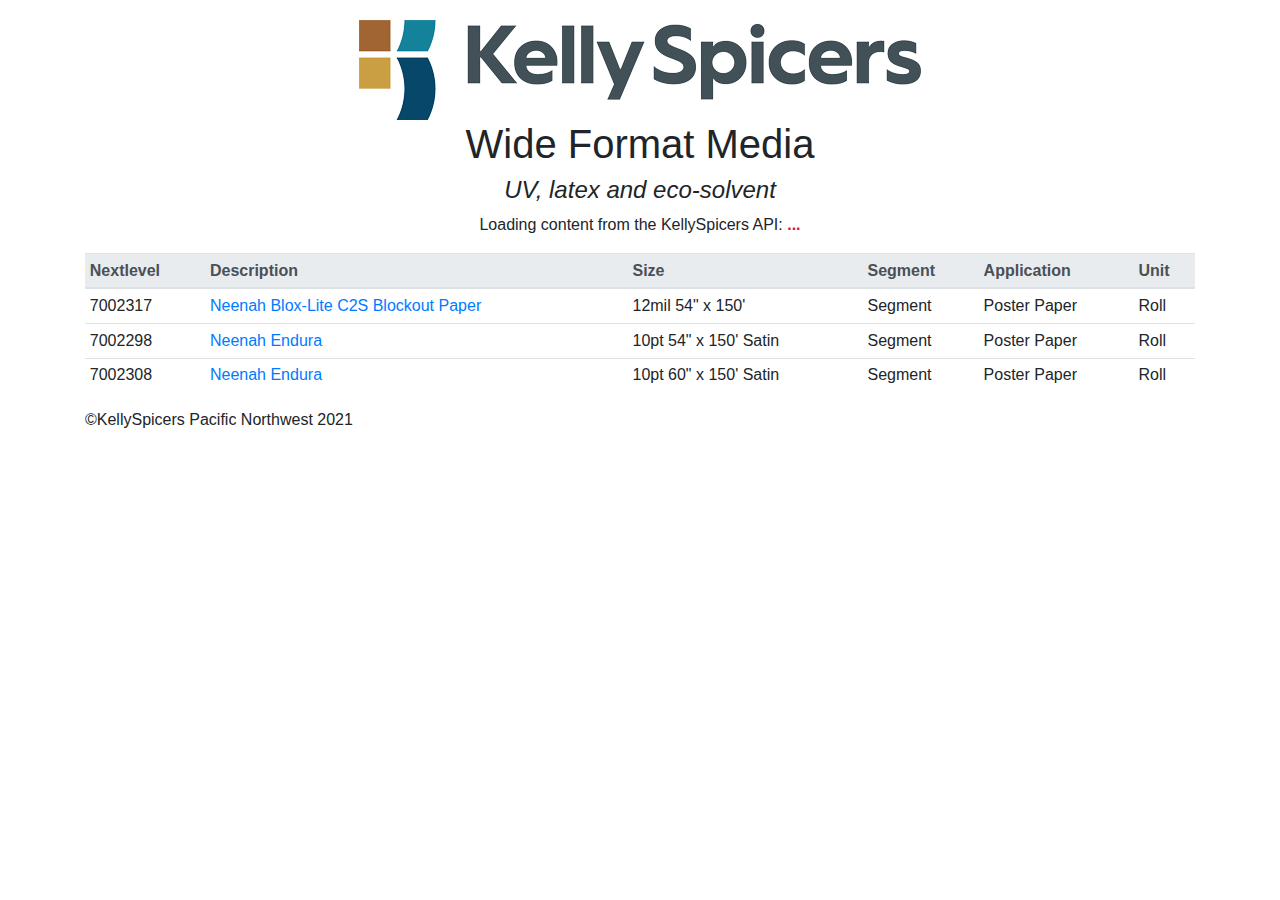
==== src/index.html @ 6f4e895e "commented out overstock" ====
<!DOCTYPE html>
<html lang="en">

  <head>

    <meta charset="utf-8">
    <meta name="viewport" content="width=device-width, initial-scale=1, shrink-to-fit=no">
    <meta http-equiv="x-ua-compatible" content="ie=edge">
    <title>KellySpicers</title>

    <link rel="stylesheet" href="https://cdnjs.cloudflare.com/ajax/libs/twitter-bootstrap/4.1.3/css/bootstrap.css">
    <link rel="stylesheet" href="https://cdn.datatables.net/1.10.21/css/dataTables.bootstrap4.min.css">
    <link rel="stylesheet" href="styles.css">
    <script src="https://code.jquery.com/jquery-3.5.1.js"></script>
    <script src="https://cdn.datatables.net/1.10.21/js/jquery.dataTables.min.js"></script>
    <script src="https://cdn.datatables.net/1.10.21/js/dataTables.bootstrap4.min.js"></script>
   
    <script class="init" type="text/javascript">
      $(document).ready(function() {
      var groupColumn = 3;
      var table = $('#media').DataTable({
      "columnDefs": [
        { "visible": false, "targets": groupColumn }
      ],
      "order": [[ groupColumn, 'asc' ]],
      "displayLength": 150,
      "drawCallback": function ( settings ) {
          var api = this.api();
          var rows = api.rows( {page:'current'} ).nodes();
          var last=null;

          api.column(groupColumn, {page:'current'} ).data().each( function ( group, i ) {
              if ( last !== group ) {
                  $(rows).eq( i ).before(
                      '<tr class="group"><td colspan="6">'+group+'</td></tr>'
                  );

                  last = group;
                  }
              } );
          }
      } );

      // Order by the grouping
      $('#media tbody').on( 'click', 'tr.group', function () {
          var currentOrder = table.order()[0];
          if ( currentOrder[0] === groupColumn && currentOrder[1] === 'asc' ) {
              table.order( [ groupColumn, 'desc' ] ).draw();
          }
          else {
              table.order( [ groupColumn, 'asc' ] ).draw();
          }
      } );
      } );
    </script>
</head>
<body>
    <main>
    <div class="container">
      <div id="topcontainer">
          
          <img src="images/KellySpicers_Main_Logo_RGB_562x100.png" class="centerImage" width="562" height="100">
          <h1>Wide Format Media</h1>
          <h4><i>UV, latex and eco-solvent</i></h4>
          <p>Loading content from the KellySpicers API: <b id="name" style="color: crimson;">...</b></p>
      </div>

<!--       <div class="container" style="margin-bottom: 20px; text-align: right;">
        <a class="btn btn-outline-danger btn-lg" href="overstock.html">Overstock Specials</a>
      </div> -->

      <table id="media" class="table table-sm" width="100%">
        <thead class="thead-light">
          <tr>
            <th scope="col">Nextlevel</th>
            <th scope="col">Description</th>
            <th scope="col">Size</th>
            <th scope="col">Segment</th>
            <th scope="col">Application</th>
            <th scope="col">Unit</th>
          </tr>
        </thead>
          <tbody>
            <tr>
              <td>7002317</td>
              <td class="text-left">
                <a target="_blank" rel="noopener noreferrer" href="https://www.neenahpaper.com/brands/blox-lite-wide-format">Neenah Blox-Lite C2S Blockout Paper</a>
              </td>
              <td class="text-left">12mil 54" x 150'</td>
              <td class="text-left">Segment</td>
              <td class="text-left">Poster Paper</td>
              <td class="text-left">Roll</td>
            </tr>
            <tr>
              <td>7002298</td>
              <td class="text-left">
                <a target="_blank" rel="noopener noreferrer" href="https://www.neenahpaper.com/brands/endura-wide-format">Neenah Endura</a>
              </td>
              <td class="text-left">10pt 54" x 150' Satin</td>
              <td class="text-left">Segment</td>
              <td class="text-left">Poster Paper</td>
              <td class="text-left">Roll</td>
            </tr>
            <tr>
              <td>7002308</td>
              <td class="text-left">
                <a target="_blank" rel="noopener noreferrer" href="https://www.neenahpaper.com/brands/endura-wide-format">Neenah Endura</a>
              </td>
              <td class="text-left">10pt 60" x 150' Satin</td>
              <td class="text-left">Segment</td>
              <td class="text-left">Poster Paper</td>
              <td class="text-left">Roll</td>
            </tr>
          </tbody>
      </table>
      <div class="footer-copyright mt-3 mb-5">
        &copy;KellySpicers Pacific Northwest 2021
    </div>
      </div>
    </main>


    <script>
    (async function() {
        const { text } = await( await fetch(`/api/message`)).json();
        document.querySelector('#name').textContent = text;
    }())
    </script>
</body>

</html>
---- src/styles.css ----
* {
  font-family: Arial, Helvetica, sans-serif;
}

html, body {
  margin: 0;
  border: 0;
  padding: 0;
  background-color: #fff;
}

main {
  margin: auto;
  width: 100%;
  padding-top: 20px;
}

main > h1 {
  text-align: center;
  font-size: 3.5em;
}

tr.group,
tr.group:hover {
    background-color: #ddd !important;
}

#topcontainer {
    text-align:center;
}

.closeout-heading {
    color: #721c24
}
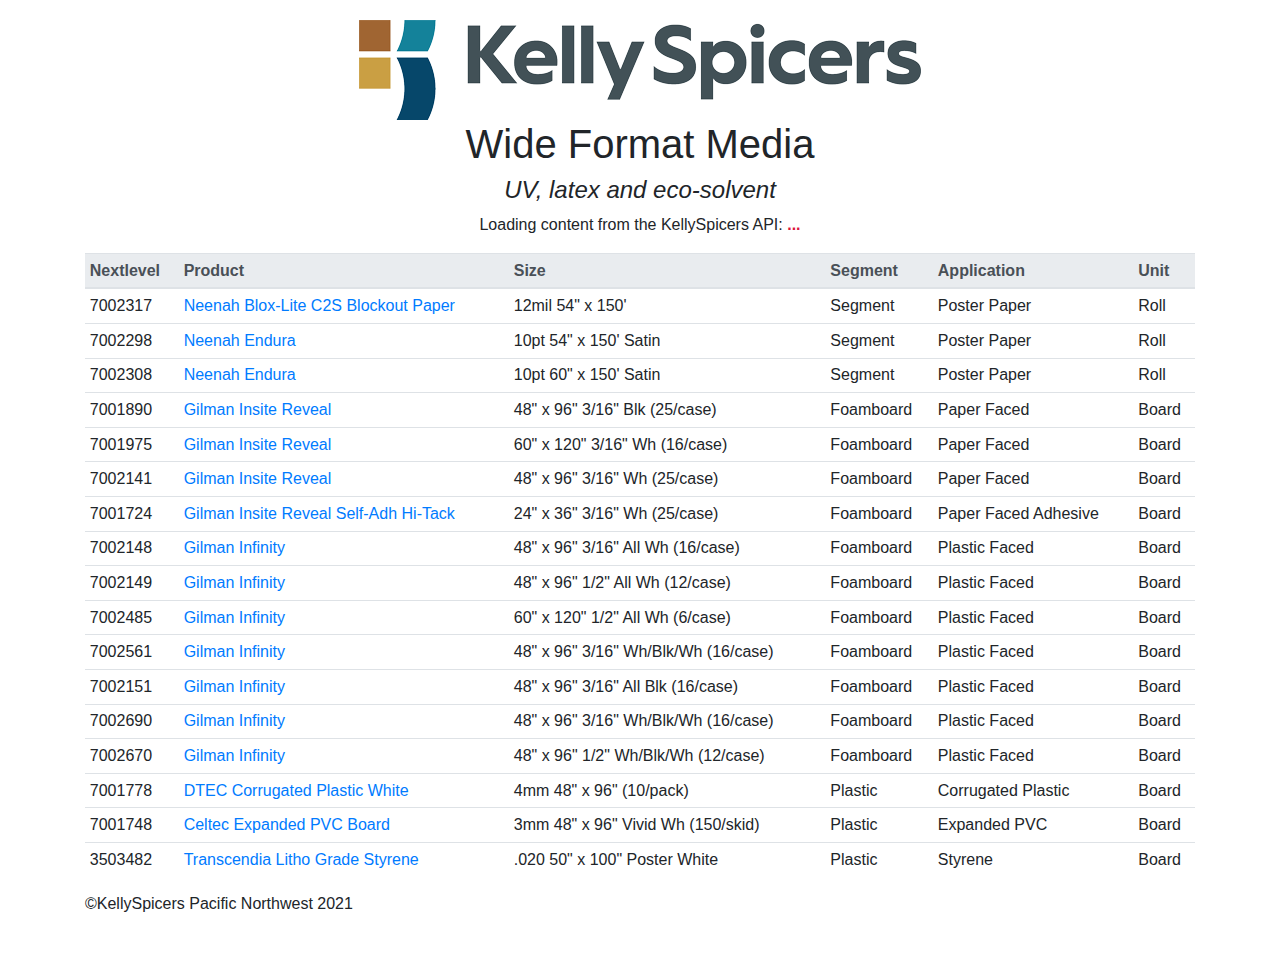
==== commit 2758dbbf: "rows" ====
--- a/src/index.html
+++ b/src/index.html
@@ -32,7 +32,7 @@
           api.column(groupColumn, {page:'current'} ).data().each( function ( group, i ) {
               if ( last !== group ) {
                   $(rows).eq( i ).before(
-                      '<tr class="group"><td colspan="6">'+group+'</td></tr>'
+                      '<tr class="group"><td colspan="7">'+group+'</td></tr>'
                   );
 
                   last = group;
@@ -73,7 +73,7 @@
         <thead class="thead-light">
           <tr>
             <th scope="col">Nextlevel</th>
-            <th scope="col">Description</th>
+            <th scope="col">Product</th>
             <th scope="col">Size</th>
             <th scope="col">Segment</th>
             <th scope="col">Application</th>
@@ -83,33 +83,139 @@
           <tbody>
             <tr>
               <td>7002317</td>
-              <td class="text-left">
-                <a target="_blank" rel="noopener noreferrer" href="https://www.neenahpaper.com/brands/blox-lite-wide-format">Neenah Blox-Lite C2S Blockout Paper</a>
-              </td>
-              <td class="text-left">12mil 54" x 150'</td>
-              <td class="text-left">Segment</td>
-              <td class="text-left">Poster Paper</td>
-              <td class="text-left">Roll</td>
+              <td><a target="_blank" rel="noopener noreferrer" href="https://www.neenahpaper.com/brands/blox-lite-wide-format">Neenah Blox-Lite C2S Blockout Paper</a></td>
+              <td>12mil 54" x 150'</td>
+              <td>Segment</td>
+              <td>Poster Paper</td>
+              <td>Roll</td>
             </tr>
             <tr>
               <td>7002298</td>
-              <td class="text-left">
-                <a target="_blank" rel="noopener noreferrer" href="https://www.neenahpaper.com/brands/endura-wide-format">Neenah Endura</a>
-              </td>
-              <td class="text-left">10pt 54" x 150' Satin</td>
-              <td class="text-left">Segment</td>
-              <td class="text-left">Poster Paper</td>
-              <td class="text-left">Roll</td>
+              <td><a target="_blank" rel="noopener noreferrer" href="https://www.neenahpaper.com/brands/endura-wide-format">Neenah Endura</a></td>
+              <td>10pt 54" x 150' Satin</td>
+              <td>Segment</td>
+              <td>Poster Paper</td>
+              <td>Roll</td>
             </tr>
             <tr>
               <td>7002308</td>
-              <td class="text-left">
-                <a target="_blank" rel="noopener noreferrer" href="https://www.neenahpaper.com/brands/endura-wide-format">Neenah Endura</a>
-              </td>
-              <td class="text-left">10pt 60" x 150' Satin</td>
-              <td class="text-left">Segment</td>
-              <td class="text-left">Poster Paper</td>
-              <td class="text-left">Roll</td>
+              <td><a target="_blank" rel="noopener noreferrer" href="https://www.neenahpaper.com/brands/endura-wide-format">Neenah Endura</a></td>
+              <td>10pt 60" x 150' Satin</td>
+              <td>Segment</td>
+              <td>Poster Paper</td>
+              <td>Roll</td>
+            </tr>
+            <tr>
+              <td>7001890</td>
+              <td><a target="_blank" rel="noopener noreferrer" href="https://gilmanbrothers.com/insite-reveal.html">Gilman Insite Reveal</a></td>
+              <td>48" x 96" 3/16" Blk (25/case)</td>
+              <td>Foamboard</td>
+              <td>Paper Faced</td>
+              <td>Board</td>
+            </tr>
+            <tr>
+              <td>7001975</td>
+              <td><a target="_blank" rel="noopener noreferrer" href="https://gilmanbrothers.com/insite-reveal.html">Gilman Insite Reveal</a></td>
+              <td>60" x 120" 3/16" Wh (16/case)</td>
+              <td>Foamboard</td>
+              <td>Paper Faced</td>
+              <td>Board</td>
+            </tr>
+            <tr>
+              <td>7002141</td>
+              <td><a target="_blank" rel="noopener noreferrer" href="https://gilmanbrothers.com/insite-reveal.html">Gilman Insite Reveal</a></td>
+              <td>48" x 96" 3/16" Wh (25/case)</td>
+              <td>Foamboard</td>
+              <td>Paper Faced</td>
+              <td>Board</td>
+            </tr>
+            <tr>
+              <td>7001724</td>
+              <td><a target="_blank" rel="noopener noreferrer" href="https://gilmanbrothers.com/insite-reveal.html">Gilman Insite Reveal Self-Adh Hi-Tack</a></td>
+              <td>24" x 36" 3/16" Wh (25/case)</td>
+              <td>Foamboard</td>
+              <td>Paper Faced Adhesive</td>
+              <td>Board</td>
+            </tr>
+            <tr>
+              <td>7002148</td>
+              <td><a target="_blank" rel="noopener noreferrer" href="https://gilmanbrothers.com/infinity.html">Gilman Infinity</a></td>
+              <td>48" x 96" 3/16" All Wh (16/case)</td>
+              <td>Foamboard</td>
+              <td>Plastic Faced</td>
+              <td>Board</td>
+            </tr>
+            <tr>
+              <td>7002149</td>
+              <td><a target="_blank" rel="noopener noreferrer" href="https://gilmanbrothers.com/infinity.html">Gilman Infinity</a></td>
+              <td>48" x 96" 1/2" All Wh (12/case)</td>
+              <td>Foamboard</td>
+              <td>Plastic Faced</td>
+              <td>Board</td>
+            </tr>
+            <tr>
+              <td>7002485</td>
+              <td><a target="_blank" rel="noopener noreferrer" href="https://gilmanbrothers.com/infinity.html">Gilman Infinity</a></td>
+              <td>60" x 120" 1/2" All Wh (6/case)</td>
+              <td>Foamboard</td>
+              <td>Plastic Faced</td>
+              <td>Board</td>
+            </tr>
+            <tr>
+              <td>7002561</td>
+              <td><a target="_blank" rel="noopener noreferrer" href="https://gilmanbrothers.com/infinity.html">Gilman Infinity</a></td>
+              <td>48" x 96" 3/16" Wh/Blk/Wh (16/case)</td>
+              <td>Foamboard</td>
+              <td>Plastic Faced</td>
+              <td>Board</td>
+            </tr>
+            <tr>
+              <td>7002151</td>
+              <td><a target="_blank" rel="noopener noreferrer" href="https://gilmanbrothers.com/infinity.html">Gilman Infinity</a></td>
+              <td>48" x 96" 3/16" All Blk (16/case)</td>
+              <td>Foamboard</td>
+              <td>Plastic Faced</td>
+              <td>Board</td>
+            </tr>
+            <tr>
+              <td>7002690</td>
+              <td><a target="_blank" rel="noopener noreferrer" href="https://gilmanbrothers.com/infinity.html">Gilman Infinity</a></td>
+              <td>48" x 96" 3/16" Wh/Blk/Wh (16/case)</td>
+              <td>Foamboard</td>
+              <td>Plastic Faced</td>
+              <td>Board</td>
+            </tr>
+            <tr>
+              <td>7002670</td>
+              <td><a target="_blank" rel="noopener noreferrer" href="https://gilmanbrothers.com/infinity.html">Gilman Infinity</a></td>
+              <td>48" x 96" 1/2" Wh/Blk/Wh (12/case)</td>
+              <td>Foamboard</td>
+              <td>Plastic Faced</td>
+              <td>Board</td>
+            </tr>
+            <tr>
+              <td>7001778</td>
+              <td><a target="_blank" rel="noopener noreferrer" href="https://kellyspicers.com/">DTEC Corrugated Plastic White</a></td>
+              <td>4mm 48" x 96" (10/pack)</td>
+              <td>Plastic</td>
+              <td>Corrugated Plastic</td>
+              <td>Board</td>
+            </tr>
+            <tr>
+              <td>7001748</td>
+              <td><a target="_blank" rel="noopener noreferrer" href="https://www.vycomplastics.com/product-families/celtec/">Celtec Expanded PVC Board</a></td>
+              <td>3mm 48" x 96" Vivid Wh (150/skid)</td>
+              <td>Plastic</td>
+              <td>Expanded PVC</td>
+              <td>Board</td>
+            </tr>
+            <tr>
+              <td>3503482</td>
+              <td><a target="_blank" rel="noopener noreferrer" href="/src/PDF/High Impact Polystyrene_datasheet.pdf">Transcendia Litho Grade Styrene</a></td>
+              <td>.020 50" x 100" Poster White</td>
+              <td>Plastic</td>
+              <td>Styrene</td>
+              <td>Board</td>
             </tr>
           </tbody>
       </table>
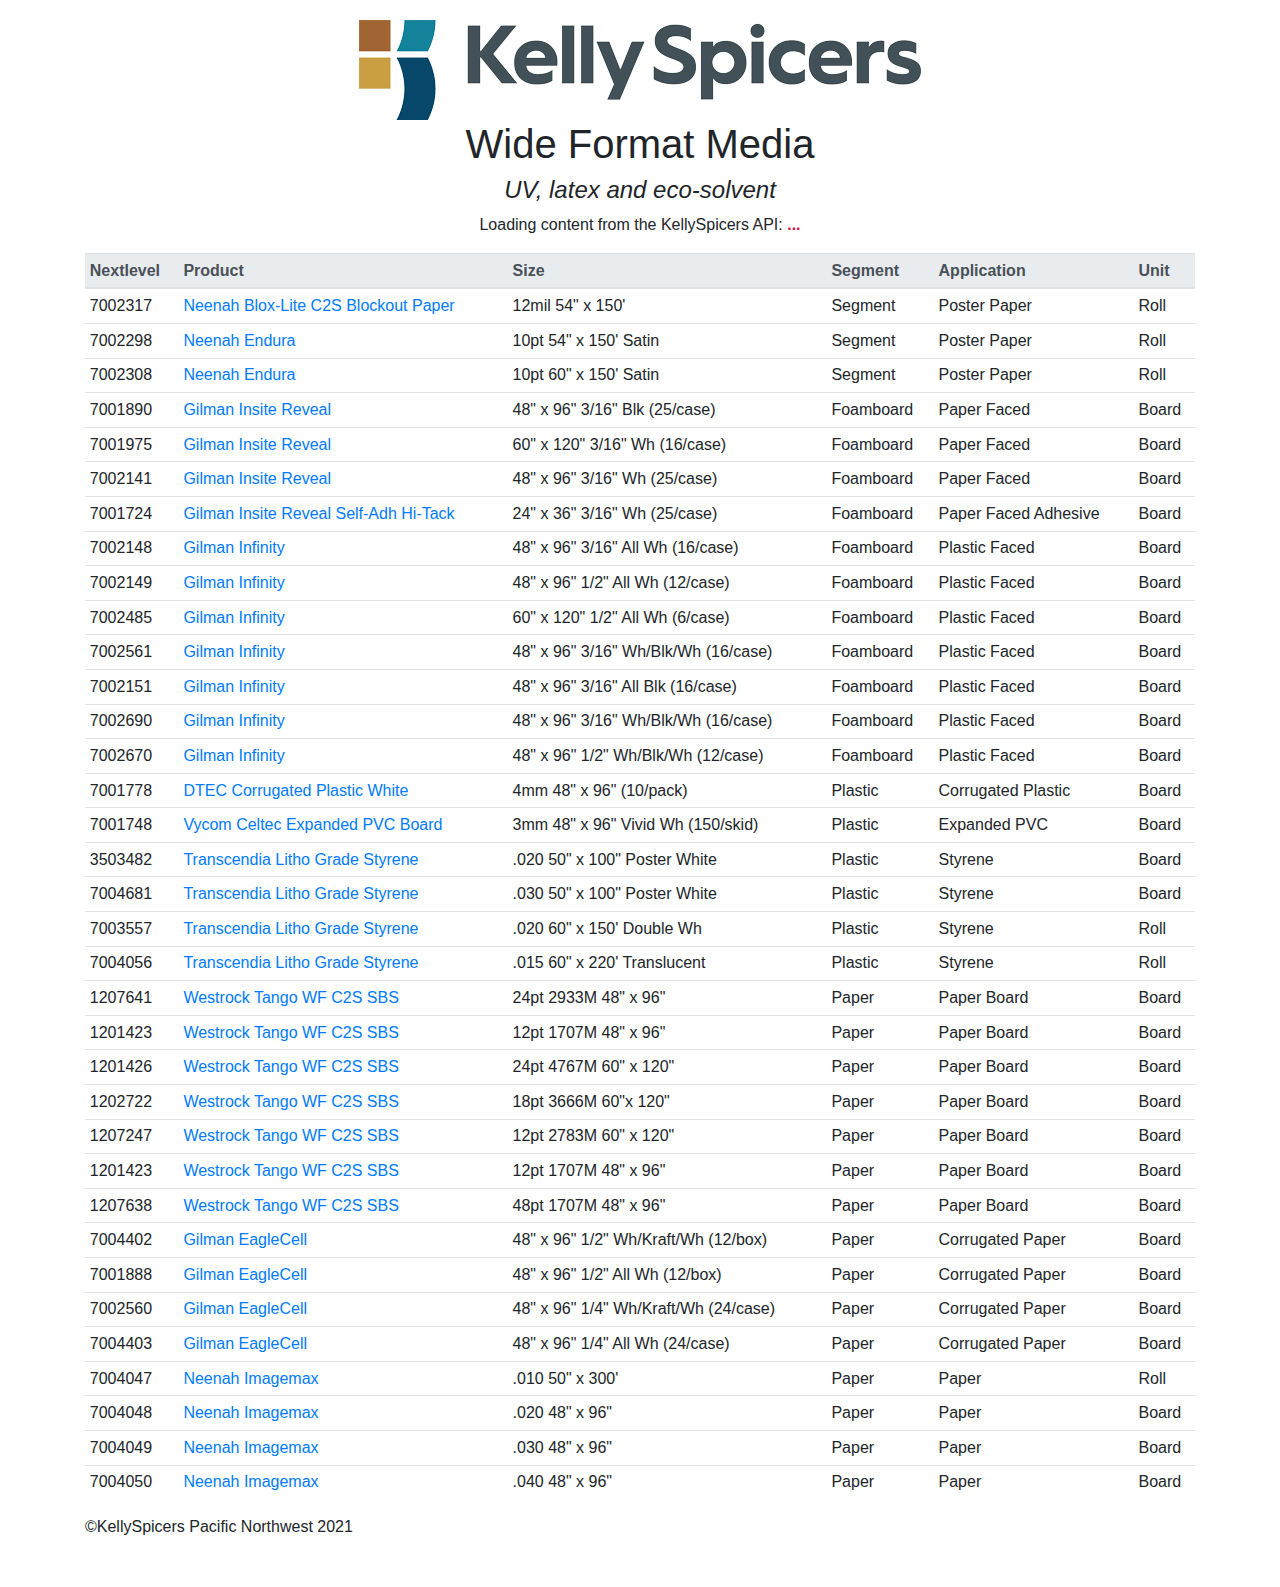
==== commit 04b6d79f: "added all boards" ====
--- a/src/index.html
+++ b/src/index.html
@@ -203,7 +203,7 @@
             </tr>
             <tr>
               <td>7001748</td>
-              <td><a target="_blank" rel="noopener noreferrer" href="https://www.vycomplastics.com/product-families/celtec/">Celtec Expanded PVC Board</a></td>
+              <td><a target="_blank" rel="noopener noreferrer" href="https://www.vycomplastics.com/product-families/celtec/">Vycom Celtec Expanded PVC Board</a></td>
               <td>3mm 48" x 96" Vivid Wh (150/skid)</td>
               <td>Plastic</td>
               <td>Expanded PVC</td>
@@ -215,6 +215,150 @@
               <td>.020 50" x 100" Poster White</td>
               <td>Plastic</td>
               <td>Styrene</td>
+              <td>Board</td>
+            </tr>
+            <tr>
+              <td>7004681</td>
+              <td><a target="_blank" rel="noopener noreferrer" href="/src/PDF/High Impact Polystyrene_datasheet.pdf">Transcendia Litho Grade Styrene</a></td>
+              <td>.030 50" x 100" Poster White</td>
+              <td>Plastic</td>
+              <td>Styrene</td>
+              <td>Board</td>
+            </tr>
+            <tr>
+              <td>7003557</td>
+              <td><a target="_blank" rel="noopener noreferrer" href="/src/PDF/High Impact Polystyrene_datasheet.pdf">Transcendia Litho Grade Styrene</a></td>
+              <td>.020 60" x 150' Double Wh</td>
+              <td>Plastic</td>
+              <td>Styrene</td>
+              <td>Roll</td>
+            </tr>
+            <tr>
+              <td>7004056</td>
+              <td><a target="_blank" rel="noopener noreferrer" href="/src/PDF/High Impact Polystyrene_datasheet.pdf">Transcendia Litho Grade Styrene</a></td>
+              <td>.015 60" x 220' Translucent</td>
+              <td>Plastic</td>
+              <td>Styrene</td>
+              <td>Roll</td>
+            </tr>
+            <tr>
+              <td>1207641</td>
+              <td><a target="_blank" rel="noopener noreferrer" href="https://www.westrock.com/products/paperboard/tango-c2s">Westrock Tango WF C2S SBS</a></td>
+              <td>24pt 2933M 48" x 96"</td>
+              <td>Paper</td>
+              <td>Paper Board</td>
+              <td>Board</td>
+            </tr>
+            <tr>
+              <td>1201423</td>
+              <td><a target="_blank" rel="noopener noreferrer" href="https://www.westrock.com/products/paperboard/tango-c2s">Westrock Tango WF C2S SBS</a></td>
+              <td>12pt 1707M 48" x 96"</td>
+              <td>Paper</td>
+              <td>Paper Board</td>
+              <td>Board</td>
+            </tr>
+            <tr>
+              <td>1201426</td>
+              <td><a target="_blank" rel="noopener noreferrer" href="https://www.westrock.com/products/paperboard/tango-c2s">Westrock Tango WF C2S SBS</a></td>
+              <td>24pt 4767M 60" x 120"</td>
+              <td>Paper</td>
+              <td>Paper Board</td>
+              <td>Board</td>
+            </tr>
+            <tr>
+              <td>1202722</td>
+              <td><a target="_blank" rel="noopener noreferrer" href="https://www.westrock.com/products/paperboard/tango-c2s">Westrock Tango WF C2S SBS</a></td>
+              <td>18pt 3666M 60"x 120"</td>
+              <td>Paper</td>
+              <td>Paper Board</td>
+              <td>Board</td>
+            </tr>
+            <tr>
+              <td>1207247</td>
+              <td><a target="_blank" rel="noopener noreferrer" href="https://www.westrock.com/products/paperboard/tango-c2s">Westrock Tango WF C2S SBS</a></td>
+              <td>12pt 2783M 60" x 120"</td>
+              <td>Paper</td>
+              <td>Paper Board</td>
+              <td>Board</td>
+            </tr>
+            <tr>
+              <td>1201423</td>
+              <td><a target="_blank" rel="noopener noreferrer" href="https://www.westrock.com/products/paperboard/tango-c2s">Westrock Tango WF C2S SBS</a></td>
+              <td>12pt 1707M 48" x 96"</td>
+              <td>Paper</td>
+              <td>Paper Board</td>
+              <td>Board</td>
+            </tr>
+            <tr>
+              <td>1207638</td>
+              <td><a target="_blank" rel="noopener noreferrer" href="https://www.westrock.com/products/paperboard/tango-c2s">Westrock Tango WF C2S SBS</a></td>
+              <td>48pt 1707M 48" x 96"</td>
+              <td>Paper</td>
+              <td>Paper Board</td>
+              <td>Board</td>
+            </tr>
+            <tr>
+              <td>7004402</td>
+              <td><a target="_blank" rel="noopener noreferrer" href="https://gilmanbrothers.com/eaglecell.html">Gilman EagleCell</a></td>
+              <td>48" x 96" 1/2" Wh/Kraft/Wh (12/box)</td>
+              <td>Paper</td>
+              <td>Corrugated Paper</td>
+              <td>Board</td>
+            </tr>
+            <tr>
+              <td>7001888</td>
+              <td><a target="_blank" rel="noopener noreferrer" href="https://gilmanbrothers.com/eaglecell.html">Gilman EagleCell</a></td>
+              <td>48" x 96" 1/2" All Wh (12/box)</td>
+              <td>Paper</td>
+              <td>Corrugated Paper</td>
+              <td>Board</td>
+            </tr>
+            <tr>
+              <td>7002560</td>
+              <td><a target="_blank" rel="noopener noreferrer" href="https://gilmanbrothers.com/eaglecell.html">Gilman EagleCell</a></td>
+              <td>48" x 96" 1/4" Wh/Kraft/Wh (24/case)</td>
+              <td>Paper</td>
+              <td>Corrugated Paper</td>
+              <td>Board</td>
+            </tr>
+            <tr>
+              <td>7004403</td>
+              <td><a target="_blank" rel="noopener noreferrer" href="https://gilmanbrothers.com/eaglecell.html">Gilman EagleCell</a></td>
+              <td>48" x 96" 1/4" All Wh (24/case)</td>
+              <td>Paper</td>
+              <td>Corrugated Paper</td>
+              <td>Board</td>
+            </tr>
+            <tr>
+              <td>7004047</td>
+              <td><a target="_blank" rel="noopener noreferrer" href="https://www.neenahpaper.com/brands/imagemax-signage">Neenah Imagemax</a></td>
+              <td>.010 50" x 300'</td>
+              <td>Paper</td>
+              <td>Paper</td>
+              <td>Roll</td>
+            </tr>
+            <tr>
+              <td>7004048</td>
+              <td><a target="_blank" rel="noopener noreferrer" href="https://www.neenahpaper.com/brands/imagemax-signage">Neenah Imagemax</a></td>
+              <td>.020 48" x 96"</td>
+              <td>Paper</td>
+              <td>Paper</td>
+              <td>Board</td>
+            </tr>
+            <tr>
+              <td>7004049</td>
+              <td><a target="_blank" rel="noopener noreferrer" href="https://www.neenahpaper.com/brands/imagemax-signage">Neenah Imagemax</a></td>
+              <td>.030 48" x 96"</td>
+              <td>Paper</td>
+              <td>Paper</td>
+              <td>Board</td>
+            </tr>
+            <tr>
+              <td>7004050</td>
+              <td><a target="_blank" rel="noopener noreferrer" href="https://www.neenahpaper.com/brands/imagemax-signage">Neenah Imagemax</a></td>
+              <td>.040 48" x 96"</td>
+              <td>Paper</td>
+              <td>Paper</td>
               <td>Board</td>
             </tr>
           </tbody>
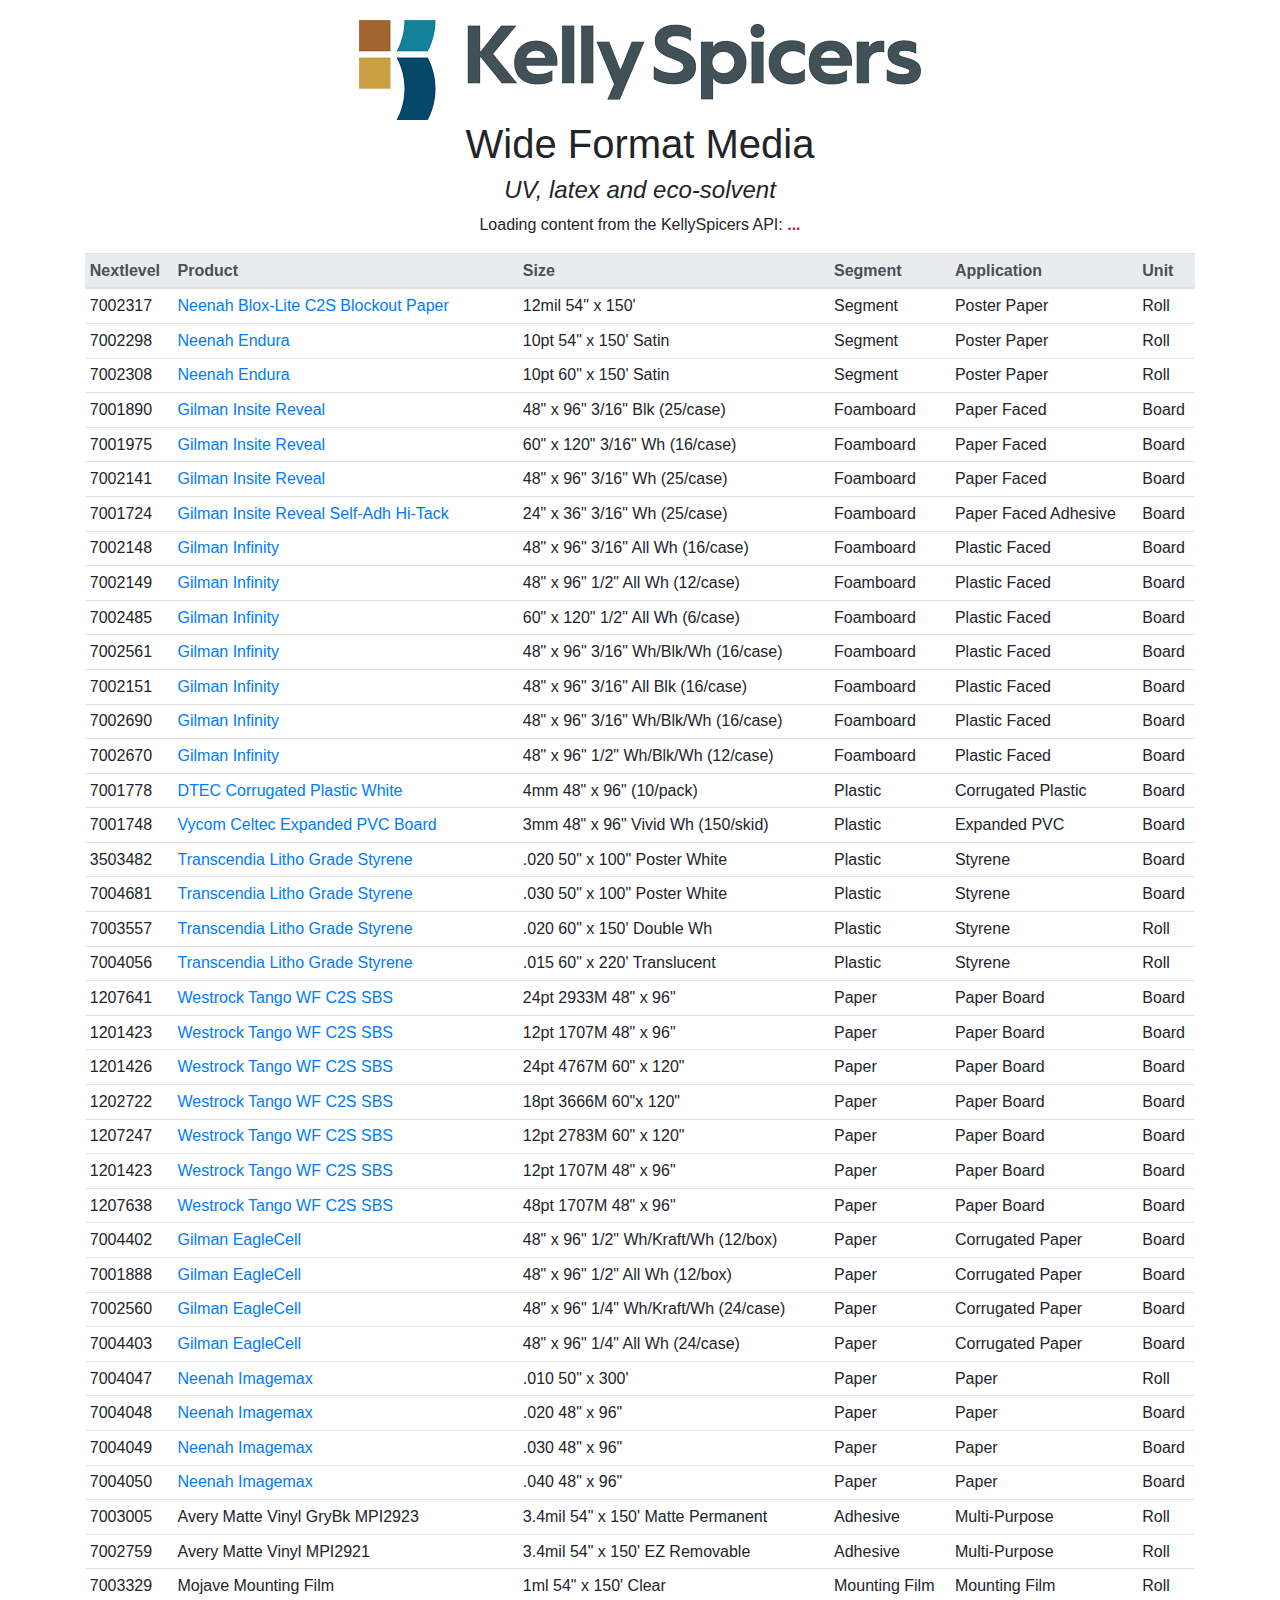
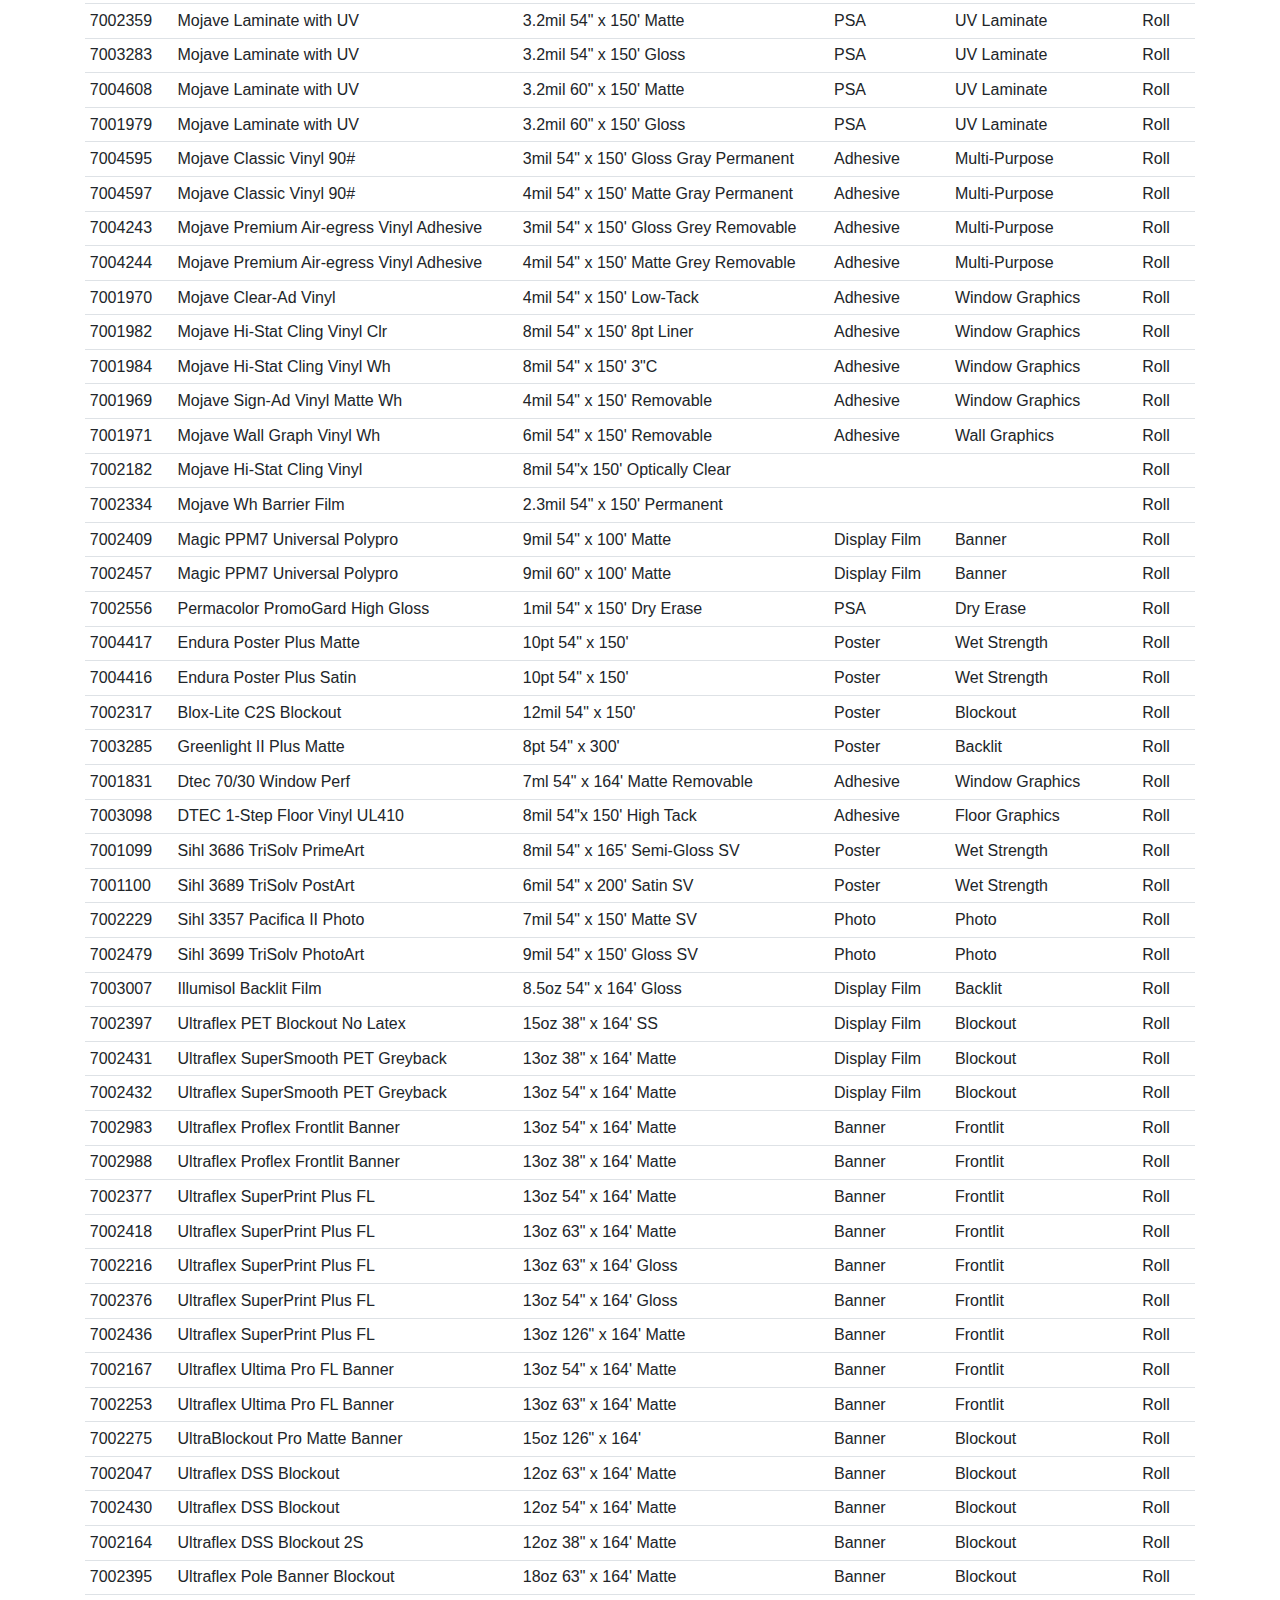
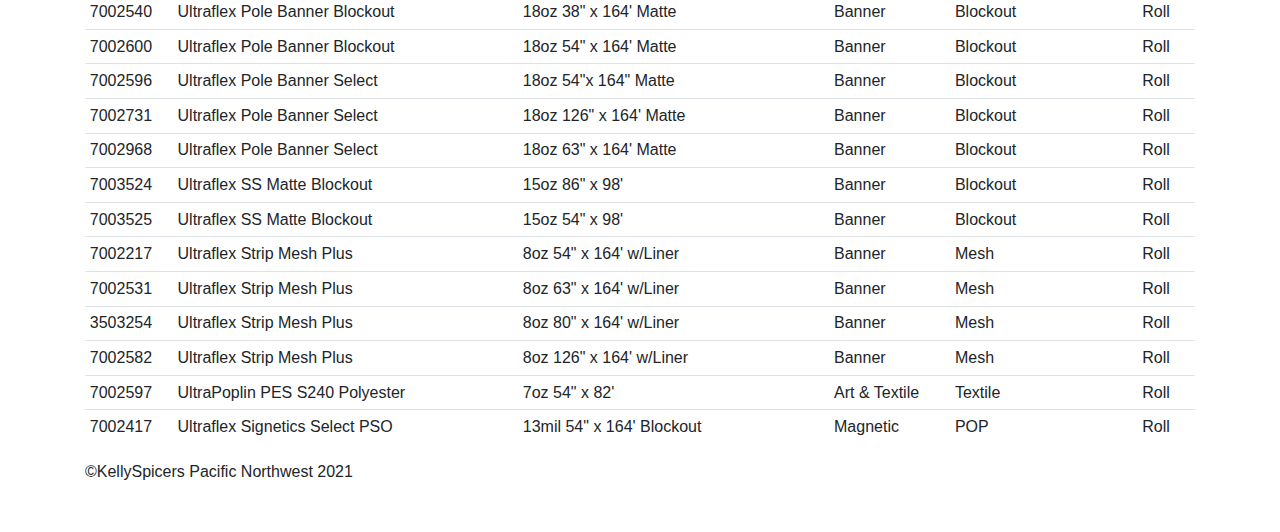
==== commit 40010946: "all products added" ====
--- a/src/index.html
+++ b/src/index.html
@@ -361,6 +361,502 @@
               <td>Paper</td>
               <td>Board</td>
             </tr>
+            <tr>
+              <td>7003005</td>
+              <td>Avery Matte Vinyl GryBk MPI2923</td>
+              <td>3.4mil 54" x 150' Matte Permanent</td>
+              <td>Adhesive</td>
+              <td>Multi-Purpose</td>
+              <td>Roll</td>
+             </tr>
+            <tr>
+              <td>7002759</td>
+              <td>Avery Matte Vinyl MPI2921</td>
+              <td>3.4mil 54" x 150' EZ Removable</td>
+              <td>Adhesive</td>
+              <td>Multi-Purpose</td>
+              <td>Roll</td>
+             </tr>
+            <tr>
+              <td>7003329</td>
+              <td>Mojave Mounting Film</td>
+              <td>1ml 54" x 150' Clear</td>
+              <td>Mounting Film</td>
+              <td>Mounting Film</td>
+              <td>Roll</td>
+             </tr>
+            <tr>
+              <td>7002359</td>
+              <td>Mojave Laminate with UV</td>
+              <td>3.2mil 54" x 150' Matte</td>
+              <td>PSA</td>
+              <td>UV Laminate</td>
+              <td>Roll</td>
+             </tr>
+            <tr>
+              <td>7003283</td>
+              <td>Mojave Laminate with UV</td>
+              <td>3.2mil 54" x 150' Gloss</td>
+              <td>PSA</td>
+              <td>UV Laminate</td>
+              <td>Roll</td>
+             </tr>
+            <tr>
+              <td>7004608</td>
+              <td>Mojave Laminate with UV</td>
+              <td>3.2mil 60" x 150' Matte</td>
+              <td>PSA</td>
+              <td>UV Laminate</td>
+              <td>Roll</td>
+             </tr>
+            <tr>
+              <td>7001979</td>
+              <td>Mojave Laminate with UV</td>
+              <td>3.2mil 60" x 150' Gloss</td>
+              <td>PSA</td>
+              <td>UV Laminate</td>
+              <td>Roll</td>
+             </tr>
+            <tr>
+              <td>7004595</td>
+              <td>Mojave Classic Vinyl 90#</td>
+              <td>3mil 54" x 150' Gloss Gray Permanent</td>
+              <td>Adhesive</td>
+              <td>Multi-Purpose</td>
+              <td>Roll</td>
+             </tr>
+            <tr>
+              <td>7004597</td>
+              <td>Mojave Classic Vinyl 90#</td>
+              <td>4mil 54" x 150' Matte Gray Permanent</td>
+              <td>Adhesive</td>
+              <td>Multi-Purpose</td>
+              <td>Roll</td>
+             </tr>
+            <tr>
+              <td>7004243</td>
+              <td>Mojave Premium Air-egress Vinyl Adhesive</td>
+              <td>3mil 54" x 150' Gloss Grey Removable</td>
+              <td>Adhesive</td>
+              <td>Multi-Purpose</td>
+              <td>Roll</td>
+             </tr>
+            <tr>
+              <td>7004244</td>
+              <td>Mojave Premium Air-egress Vinyl Adhesive</td>
+              <td>4mil 54" x 150' Matte Grey Removable</td>
+              <td>Adhesive</td>
+              <td>Multi-Purpose</td>
+              <td>Roll</td></tr>
+            <tr>
+              <td>7001970</td>
+              <td>Mojave Clear-Ad Vinyl</td>
+              <td>4mil 54" x 150' Low-Tack</td>
+              <td>Adhesive</td>
+              <td>Window Graphics</td>
+              <td>Roll</td>
+             </tr>
+            <tr>
+              <td>7001982</td>
+              <td>Mojave Hi-Stat Cling Vinyl Clr</td>
+              <td>8mil 54" x 150' 8pt Liner</td>
+              <td>Adhesive</td>
+              <td>Window Graphics</td>
+              <td>Roll</td>
+             </tr>
+            <tr>
+              <td>7001984</td>
+              <td>Mojave Hi-Stat Cling Vinyl Wh</td>
+              <td>8mil 54" x 150' 3"C</td>
+              <td>Adhesive</td>
+              <td>Window Graphics</td>
+              <td>Roll</td>
+             </tr>
+            <tr>
+              <td>7001969</td>
+              <td>Mojave Sign-Ad Vinyl Matte Wh</td>
+              <td>4mil 54" x 150' Removable</td>
+              <td>Adhesive</td>
+              <td>Window Graphics</td>
+              <td>Roll</td>
+             </tr>
+            <tr>
+              <td>7001971</td>
+              <td>Mojave Wall Graph Vinyl Wh</td>
+              <td>6mil 54" x 150' Removable</td>
+              <td>Adhesive</td>
+              <td>Wall Graphics</td>
+              <td>Roll</td>
+             </tr>
+            <tr>
+              <td>7002182</td>
+              <td>Mojave Hi-Stat Cling Vinyl</td>
+              <td>8mil 54"x 150' Optically Clear</td>
+              <td>&nbsp;</td>
+              <td>&nbsp;</td>
+              <td>Roll</td>
+             </tr>
+            <tr>
+              <td>7002334</td>
+              <td>Mojave Wh Barrier Film</td>
+              <td>2.3mil 54" x 150' Permanent</td>
+              <td>&nbsp;</td>
+              <td>&nbsp;</td>
+              <td>Roll</td>
+             </tr>
+            <tr>
+              <td>7002409</td>
+              <td>Magic PPM7 Universal Polypro</td>
+              <td>9mil 54" x 100' Matte</td>
+              <td>Display Film</td>
+              <td>Banner</td>
+              <td>Roll</td>
+             </tr>
+            <tr>
+              <td>7002457</td>
+              <td>Magic PPM7 Universal Polypro</td>
+              <td>9mil 60" x 100' Matte</td>
+              <td>Display Film</td>
+              <td>Banner</td>
+              <td>Roll</td>
+             </tr>
+            <tr>
+              <td>7002556</td>
+              <td>Permacolor PromoGard High Gloss</td>
+              <td>1mil 54" x 150' Dry Erase</td>
+              <td>PSA</td>
+              <td>Dry Erase</td>
+              <td>Roll</td>
+             </tr>
+            <tr>
+              <td>7004417</td>
+              <td>Endura Poster Plus Matte</td>
+              <td>10pt 54" x 150'</td>
+              <td>Poster</td>
+              <td>Wet Strength</td>
+              <td>Roll</td>
+             </tr>
+            <tr>
+              <td>7004416</td>
+              <td>Endura Poster Plus Satin</td>
+              <td>10pt 54" x 150'</td>
+              <td>Poster</td>
+              <td>Wet Strength</td>
+              <td>Roll</td>
+             </tr>
+            <tr>
+              <td>7002317</td>
+              <td>Blox-Lite C2S Blockout</td>
+              <td>12mil 54" x 150'</td>
+              <td>Poster</td>
+              <td>Blockout</td>
+              <td>Roll</td>
+             </tr>
+            <tr>
+              <td>7003285</td>
+              <td>Greenlight II Plus Matte</td>
+              <td>8pt 54" x 300'</td>
+              <td>Poster</td>
+              <td>Backlit</td>
+              <td>Roll</td>
+             </tr>
+            <tr>
+              <td>7001831</td>
+              <td>Dtec 70/30 Window Perf</td>
+              <td>7ml 54" x 164' Matte Removable</td>
+              <td>Adhesive</td>
+              <td>Window Graphics</td>
+              <td>Roll</td>
+             </tr>
+            <tr>
+              <td>7003098</td>
+              <td>DTEC 1-Step Floor Vinyl UL410</td>
+              <td>8mil 54"x 150' High Tack</td>
+              <td>Adhesive</td>
+              <td>Floor Graphics</td>
+              <td>Roll</td>
+             </tr>
+            <tr>
+              <td>7001099</td>
+              <td>Sihl 3686 TriSolv PrimeArt</td>
+              <td>8mil 54" x 165' Semi-Gloss SV</td>
+              <td>Poster</td>
+              <td>Wet Strength</td>
+              <td>Roll</td>
+             </tr>
+            <tr>
+              <td>7001100</td>
+              <td>Sihl 3689 TriSolv PostArt</td>
+              <td>6mil 54" x 200' Satin SV</td>
+              <td>Poster</td>
+              <td>Wet Strength</td>
+              <td>Roll</td>
+             </tr>
+            <tr>
+              <td>7002229</td>
+              <td>Sihl 3357 Pacifica II Photo</td>
+              <td>7mil 54" x 150' Matte SV</td>
+              <td>Photo</td>
+              <td>Photo</td>
+              <td>Roll</td>
+             </tr>
+            <tr>
+              <td>7002479</td>
+              <td>Sihl 3699 TriSolv PhotoArt</td>
+              <td>9mil 54" x 150' Gloss SV</td>
+              <td>Photo</td>
+              <td>Photo</td>
+              <td>Roll</td>
+             </tr>
+            <tr>
+              <td>7003007</td>
+              <td>Illumisol Backlit Film</td>
+              <td>8.5oz 54" x 164' Gloss</td>
+              <td>Display Film</td>
+              <td>Backlit</td>
+              <td>Roll</td>
+             </tr>
+            <tr>
+              <td>7002397</td>
+              <td>Ultraflex PET Blockout No Latex</td>
+              <td>15oz 38" x 164' SS</td>
+              <td>Display Film</td>
+              <td>Blockout</td>
+              <td>Roll</td>
+             </tr>
+            <tr>
+              <td>7002431</td>
+              <td>Ultraflex SuperSmooth PET Greyback</td>
+              <td>13oz 38" x 164' Matte</td>
+              <td>Display Film</td>
+              <td>Blockout</td>
+              <td>Roll</td>
+             </tr>
+            <tr>
+              <td>7002432</td>
+              <td>Ultraflex SuperSmooth PET Greyback</td>
+              <td>13oz 54" x 164' Matte</td>
+              <td>Display Film</td>
+              <td>Blockout</td>
+              <td>Roll</td>
+             </tr>
+            <tr>
+              <td>7002983</td>
+              <td>Ultraflex Proflex Frontlit Banner</td>
+              <td>13oz 54" x 164' Matte</td>
+              <td>Banner</td>
+              <td>Frontlit</td>
+              <td>Roll</td>
+             </tr>
+            <tr>
+              <td>7002988</td>
+              <td>Ultraflex Proflex Frontlit Banner</td>
+              <td>13oz 38" x 164' Matte</td>
+              <td>Banner</td>
+              <td>Frontlit</td>
+              <td>Roll</td>
+             </tr>
+            <tr>
+              <td>7002377</td>
+              <td>Ultraflex SuperPrint Plus FL</td>
+              <td>13oz 54" x 164' Matte</td>
+              <td>Banner</td>
+              <td>Frontlit</td>
+              <td>Roll</td>
+             </tr>
+            <tr>
+              <td>7002418</td>
+              <td>Ultraflex SuperPrint Plus FL</td>
+              <td>13oz 63" x 164' Matte</td>
+              <td>Banner</td>
+              <td>Frontlit</td>
+              <td>Roll</td>
+             </tr>
+            <tr>
+              <td>7002216</td>
+              <td>Ultraflex SuperPrint Plus FL</td>
+              <td>13oz 63" x 164' Gloss</td>
+              <td>Banner</td>
+              <td>Frontlit</td>
+              <td>Roll</td>
+             </tr>
+            <tr>
+              <td>7002376</td>
+              <td>Ultraflex SuperPrint Plus FL</td>
+              <td>13oz 54" x 164' Gloss</td>
+              <td>Banner</td>
+              <td>Frontlit</td>
+              <td>Roll</td>
+             </tr>
+            <tr>
+              <td>7002436</td>
+              <td>Ultraflex SuperPrint Plus FL</td>
+              <td>13oz 126" x 164' Matte</td>
+              <td>Banner</td>
+              <td>Frontlit</td>
+              <td>Roll</td>
+             </tr>
+            <tr>
+              <td>7002167</td>
+              <td>Ultraflex Ultima Pro FL Banner</td>
+              <td>13oz 54" x 164' Matte</td>
+              <td>Banner</td>
+              <td>Frontlit</td>
+              <td>Roll</td>
+             </tr>
+            <tr>
+              <td>7002253</td>
+              <td>Ultraflex Ultima Pro FL Banner</td>
+              <td>13oz 63" x 164' Matte</td>
+              <td>Banner</td>
+              <td>Frontlit</td>
+              <td>Roll</td>
+             </tr>
+            <tr>
+              <td>7002275</td>
+              <td>UltraBlockout Pro Matte Banner</td>
+              <td>15oz 126" x 164'</td>
+              <td>Banner</td>
+              <td>Blockout</td>
+              <td>Roll</td>
+             </tr>
+            <tr>
+              <td>7002047</td>
+              <td>Ultraflex DSS Blockout</td>
+              <td>12oz 63" x 164' Matte</td>
+              <td>Banner</td>
+              <td>Blockout</td>
+              <td>Roll</td>
+             </tr>
+            <tr>
+              <td>7002430</td>
+              <td>Ultraflex DSS Blockout</td>
+              <td>12oz 54" x 164' Matte</td>
+              <td>Banner</td>
+              <td>Blockout</td>
+              <td>Roll</td>
+             </tr>
+            <tr>
+              <td>7002164</td>
+              <td>Ultraflex DSS Blockout 2S</td>
+              <td>12oz 38" x 164' Matte</td>
+              <td>Banner</td>
+              <td>Blockout</td>
+              <td>Roll</td>
+             </tr>
+            <tr>
+              <td>7002395</td>
+              <td>Ultraflex Pole Banner Blockout</td>
+              <td>18oz 63" x 164' Matte</td>
+              <td>Banner</td>
+              <td>Blockout</td>
+              <td>Roll</td>
+             </tr>
+            <tr>
+              <td>7002540</td>
+              <td>Ultraflex Pole Banner Blockout</td>
+              <td>18oz 38" x 164' Matte</td>
+              <td>Banner</td>
+              <td>Blockout</td>
+              <td>Roll</td>
+             </tr>
+            <tr>
+              <td>7002600</td>
+              <td>Ultraflex Pole Banner Blockout</td>
+              <td>18oz 54" x 164' Matte</td>
+              <td>Banner</td>
+              <td>Blockout</td>
+              <td>Roll</td>
+             </tr>
+            <tr>
+              <td>7002596</td>
+              <td>Ultraflex Pole Banner Select</td>
+              <td>18oz 54"x 164" Matte</td>
+              <td>Banner</td>
+              <td>Blockout</td>
+              <td>Roll</td>
+             </tr>
+            <tr>
+              <td>7002731</td>
+              <td>Ultraflex Pole Banner Select</td>
+              <td>18oz 126" x 164' Matte</td>
+              <td>Banner</td>
+              <td>Blockout</td>
+              <td>Roll</td>
+             </tr>
+            <tr>
+              <td>7002968</td>
+              <td>Ultraflex Pole Banner Select</td>
+              <td>18oz 63" x 164' Matte</td>
+              <td>Banner</td>
+              <td>Blockout</td>
+              <td>Roll</td>
+             </tr>
+            <tr>
+              <td>7003524</td>
+              <td>Ultraflex SS Matte Blockout</td>
+              <td>15oz 86" x 98'</td>
+              <td>Banner</td>
+              <td>Blockout</td>
+              <td>Roll</td>
+             </tr>
+            <tr>
+              <td>7003525</td>
+              <td>Ultraflex SS Matte Blockout</td>
+              <td>15oz 54" x 98'</td>
+              <td>Banner</td>
+              <td>Blockout</td>
+              <td>Roll</td>
+             </tr>
+            <tr>
+              <td>7002217</td>
+              <td>Ultraflex Strip Mesh Plus</td>
+              <td>8oz 54" x 164' w/Liner</td>
+              <td>Banner</td>
+              <td>Mesh</td>
+              <td>Roll</td>
+             </tr>
+            <tr>
+              <td>7002531</td>
+              <td>Ultraflex Strip Mesh Plus</td>
+              <td>8oz 63" x 164' w/Liner</td>
+              <td>Banner</td>
+              <td>Mesh</td>
+              <td>Roll</td>
+             </tr>
+            <tr>
+              <td>3503254</td>
+              <td>Ultraflex Strip Mesh Plus</td>
+              <td>8oz 80" x 164' w/Liner</td>
+              <td>Banner</td>
+              <td>Mesh</td>
+              <td>Roll</td>
+             </tr>
+            <tr>
+              <td>7002582</td>
+              <td>Ultraflex Strip Mesh Plus</td>
+              <td>8oz 126" x 164' w/Liner</td>
+              <td>Banner</td>
+              <td>Mesh</td>
+              <td>Roll</td>
+             </tr>
+            <tr>
+              <td>7002597</td>
+              <td>UltraPoplin PES S240 Polyester</td>
+              <td>7oz 54" x 82'</td>
+              <td>Art & Textile</td>
+              <td>Textile</td>
+              <td>Roll</td>
+             </tr>
+            <tr>
+              <td>7002417</td>
+              <td>Ultraflex Signetics Select PSO</td>
+              <td>13mil 54" x 164' Blockout</td>
+              <td>Magnetic</td>
+              <td>POP</td>
+              <td>Roll</td>
+             </tr>
+
           </tbody>
       </table>
       <div class="footer-copyright mt-3 mb-5">
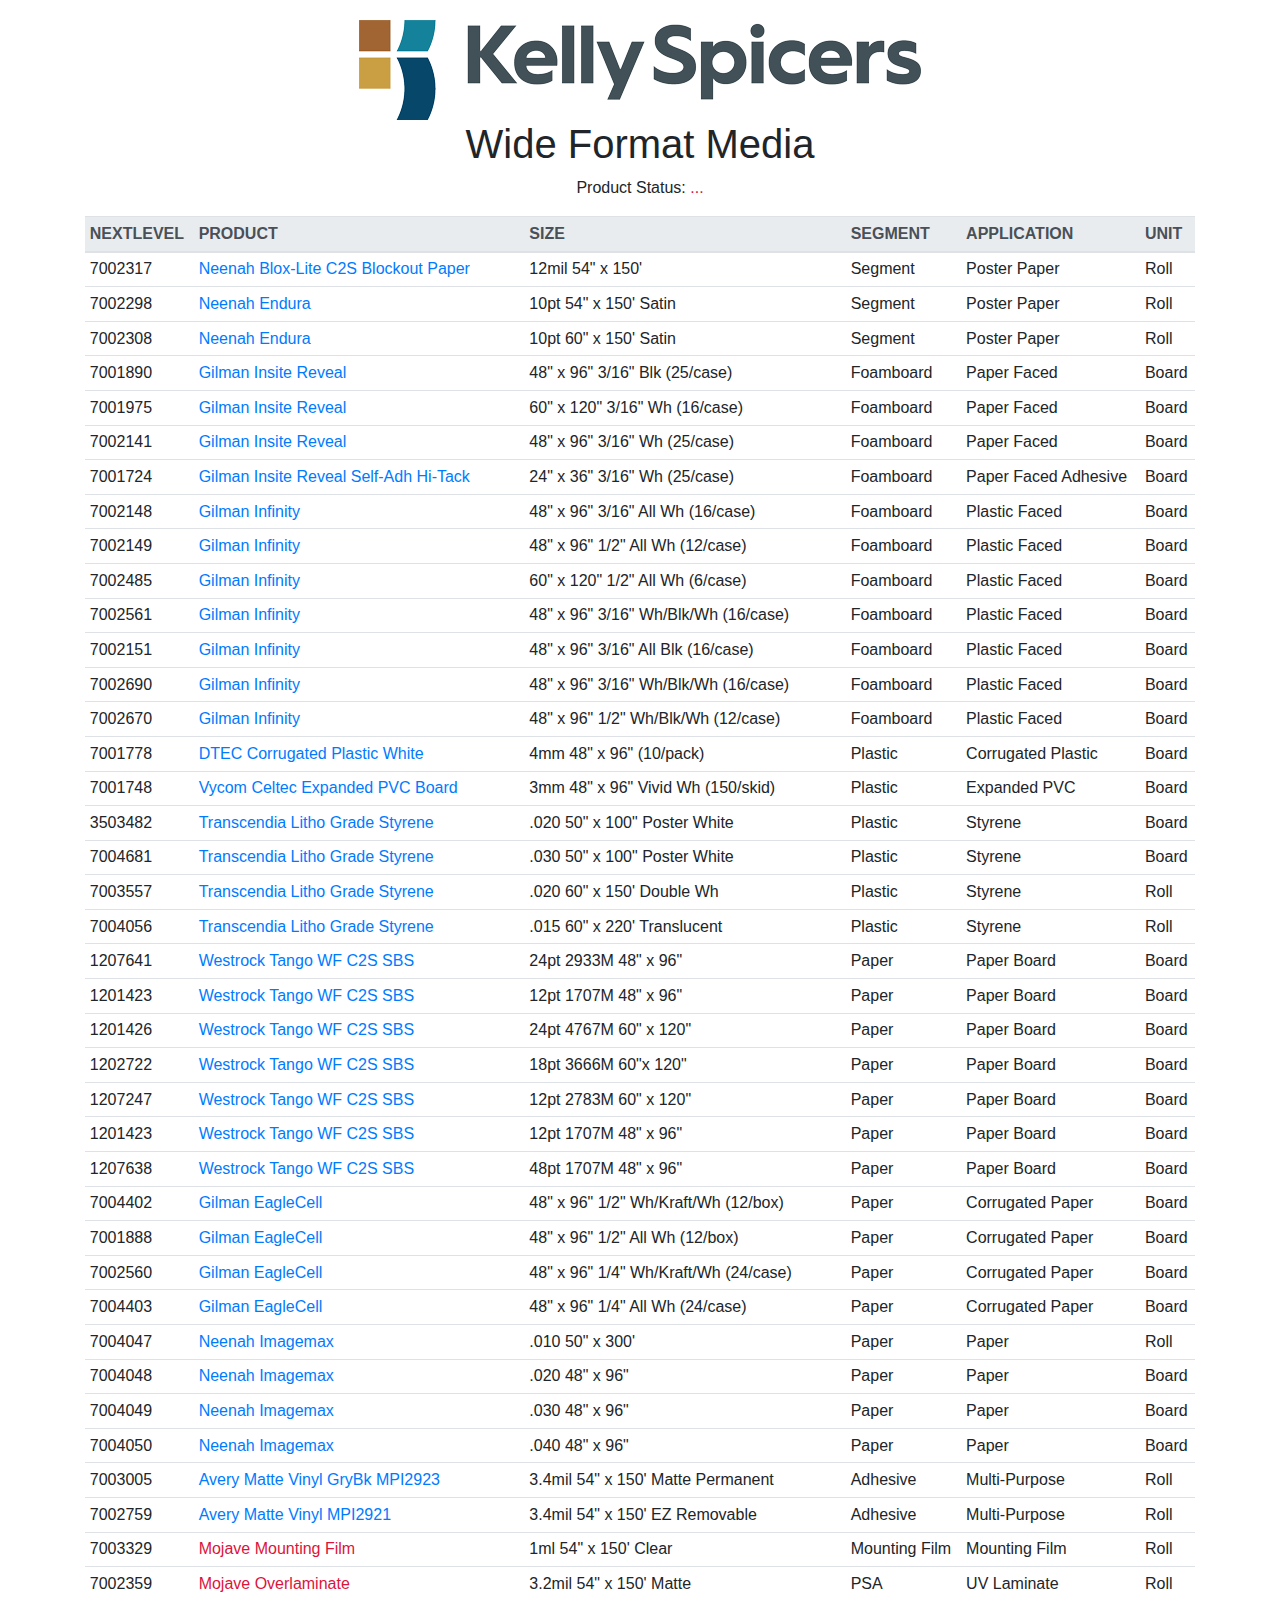
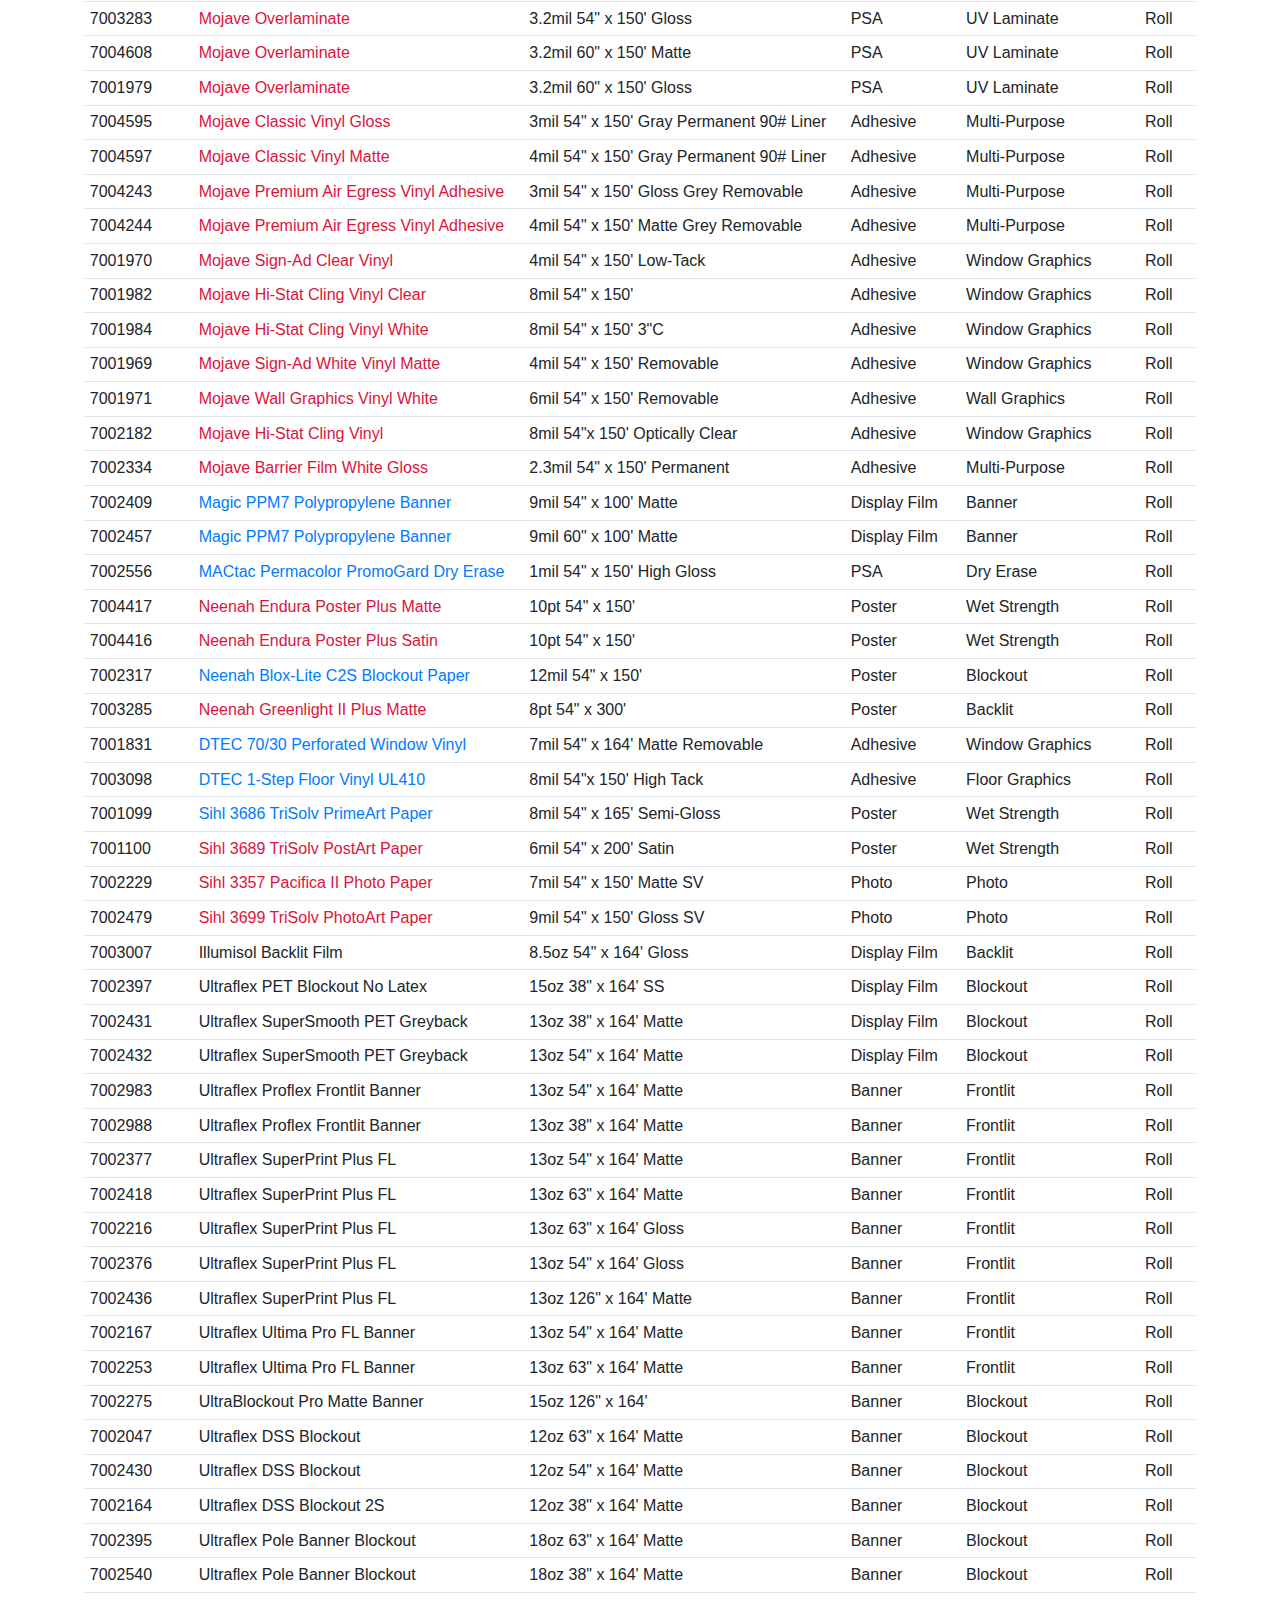
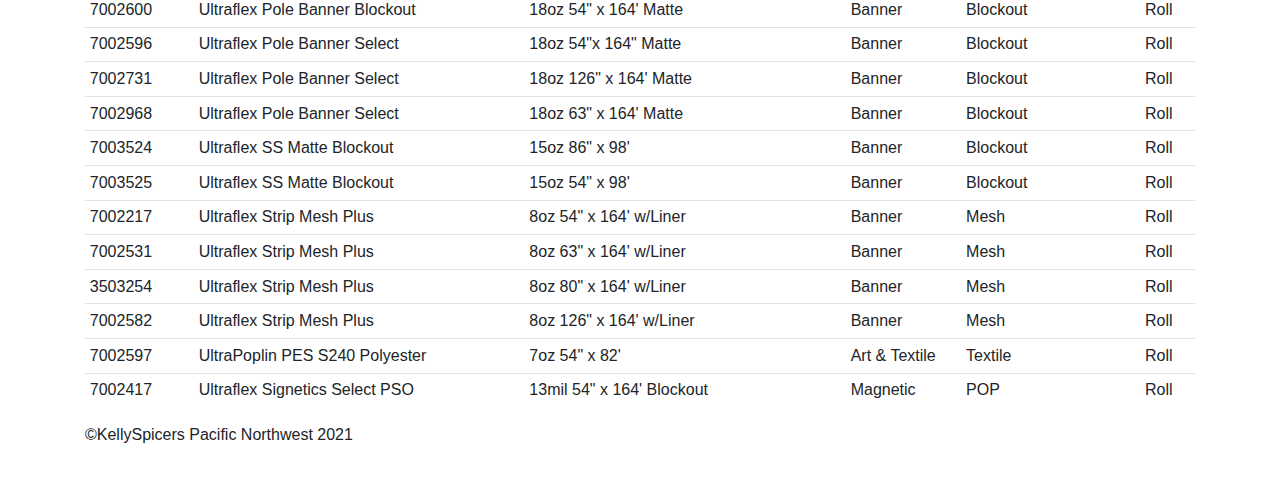
==== commit 0d23c6ed: "all but Ultraflex" ====
--- a/src/index.html
+++ b/src/index.html
@@ -23,6 +23,7 @@
         { "visible": false, "targets": groupColumn }
       ],
       "order": [[ groupColumn, 'asc' ]],
+      "paging": false,
       "displayLength": 150,
       "drawCallback": function ( settings ) {
           var api = this.api();
@@ -61,8 +62,9 @@
           
           <img src="images/KellySpicers_Main_Logo_RGB_562x100.png" class="centerImage" width="562" height="100">
           <h1>Wide Format Media</h1>
-          <h4><i>UV, latex and eco-solvent</i></h4>
-          <p>Loading content from the KellySpicers API: <b id="name" style="color: crimson;">...</b></p>
+          <!-- <h4><i>UV, latex and eco-solvent</i></h4> -->
+          <!-- <p>Product Status: <b id="name" style="color: crimson;">...</b></p> -->
+          <p>Product Status: <b style="font-weight: normal; color: crimson;" id="name">...</b></p>
       </div>
 
 <!--       <div class="container" style="margin-bottom: 20px; text-align: right;">
@@ -72,12 +74,12 @@
       <table id="media" class="table table-sm" width="100%">
         <thead class="thead-light">
           <tr>
-            <th scope="col">Nextlevel</th>
-            <th scope="col">Product</th>
-            <th scope="col">Size</th>
-            <th scope="col">Segment</th>
-            <th scope="col">Application</th>
-            <th scope="col">Unit</th>
+            <th scope="col">NEXTLEVEL</th>
+            <th scope="col">PRODUCT</th>
+            <th scope="col">SIZE</th>
+            <th scope="col">SEGMENT</th>
+            <th scope="col">APPLICATION</th>
+            <th scope="col">UNIT</th>
           </tr>
         </thead>
           <tbody>
@@ -363,7 +365,7 @@
             </tr>
             <tr>
               <td>7003005</td>
-              <td>Avery Matte Vinyl GryBk MPI2923</td>
+              <td><a target="_blank" rel="noopener noreferrer" href="/src/PDF/MPI2900-SellSheet-4-17-2014-sm.pdf">Avery Matte Vinyl GryBk MPI2923</a></td>
               <td>3.4mil 54" x 150' Matte Permanent</td>
               <td>Adhesive</td>
               <td>Multi-Purpose</td>
@@ -371,7 +373,7 @@
              </tr>
             <tr>
               <td>7002759</td>
-              <td>Avery Matte Vinyl MPI2921</td>
+              <td><a target="_blank" rel="noopener noreferrer" href="/src/PDF/MPI2900-SellSheet-4-17-2014-sm.pdf">Avery Matte Vinyl MPI2921</a></td>
               <td>3.4mil 54" x 150' EZ Removable</td>
               <td>Adhesive</td>
               <td>Multi-Purpose</td>
@@ -379,7 +381,7 @@
              </tr>
             <tr>
               <td>7003329</td>
-              <td>Mojave Mounting Film</td>
+              <td><a class="new" target="_blank" rel="noopener noreferrer" href="https://nekoosa.com/products/mounting-films">Mojave Mounting Film</a></td>
               <td>1ml 54" x 150' Clear</td>
               <td>Mounting Film</td>
               <td>Mounting Film</td>
@@ -387,7 +389,7 @@
              </tr>
             <tr>
               <td>7002359</td>
-              <td>Mojave Laminate with UV</td>
+              <td><a class="new" target="_blank" rel="noopener noreferrer" href="https://nekoosa.com/products/overlaminate-films">Mojave Overlaminate</a></td>
               <td>3.2mil 54" x 150' Matte</td>
               <td>PSA</td>
               <td>UV Laminate</td>
@@ -395,7 +397,7 @@
              </tr>
             <tr>
               <td>7003283</td>
-              <td>Mojave Laminate with UV</td>
+              <td><a class="new" target="_blank" rel="noopener noreferrer" href="https://nekoosa.com/products/overlaminate-films">Mojave Overlaminate</a></td>
               <td>3.2mil 54" x 150' Gloss</td>
               <td>PSA</td>
               <td>UV Laminate</td>
@@ -403,7 +405,7 @@
              </tr>
             <tr>
               <td>7004608</td>
-              <td>Mojave Laminate with UV</td>
+              <td><a class="new" target="_blank" rel="noopener noreferrer" href="https://nekoosa.com/products/overlaminate-films">Mojave Overlaminate</a></td>
               <td>3.2mil 60" x 150' Matte</td>
               <td>PSA</td>
               <td>UV Laminate</td>
@@ -411,7 +413,7 @@
              </tr>
             <tr>
               <td>7001979</td>
-              <td>Mojave Laminate with UV</td>
+              <td><a class="new" target="_blank" rel="noopener noreferrer" href="https://nekoosa.com/products/overlaminate-films">Mojave Overlaminate</a></td>
               <td>3.2mil 60" x 150' Gloss</td>
               <td>PSA</td>
               <td>UV Laminate</td>
@@ -419,23 +421,23 @@
              </tr>
             <tr>
               <td>7004595</td>
-              <td>Mojave Classic Vinyl 90#</td>
-              <td>3mil 54" x 150' Gloss Gray Permanent</td>
+              <td><a class="new" target="_blank" rel="noopener noreferrer" href="https://nekoosa.com/products/classic-vinyl">Mojave Classic Vinyl Gloss</a></td>
+              <td>3mil 54" x 150' Gray Permanent 90# Liner</td>
               <td>Adhesive</td>
               <td>Multi-Purpose</td>
               <td>Roll</td>
              </tr>
             <tr>
               <td>7004597</td>
-              <td>Mojave Classic Vinyl 90#</td>
-              <td>4mil 54" x 150' Matte Gray Permanent</td>
+              <td><a class="new" target="_blank" rel="noopener noreferrer" href="https://nekoosa.com/products/classic-vinyl">Mojave Classic Vinyl Matte</a></td>
+              <td>4mil 54" x 150' Gray Permanent 90# Liner</td>
               <td>Adhesive</td>
               <td>Multi-Purpose</td>
               <td>Roll</td>
              </tr>
             <tr>
               <td>7004243</td>
-              <td>Mojave Premium Air-egress Vinyl Adhesive</td>
+              <td><a class="new" target="_blank" rel="noopener noreferrer" href="https://nekoosa.com/products/premium-vinyl">Mojave Premium Air Egress Vinyl Adhesive</a></td>
               <td>3mil 54" x 150' Gloss Grey Removable</td>
               <td>Adhesive</td>
               <td>Multi-Purpose</td>
@@ -443,14 +445,14 @@
              </tr>
             <tr>
               <td>7004244</td>
-              <td>Mojave Premium Air-egress Vinyl Adhesive</td>
+              <td><a class="new" target="_blank" rel="noopener noreferrer" href="https://nekoosa.com/products/premium-vinyl">Mojave Premium Air Egress Vinyl Adhesive</a></td>
               <td>4mil 54" x 150' Matte Grey Removable</td>
               <td>Adhesive</td>
               <td>Multi-Purpose</td>
               <td>Roll</td></tr>
             <tr>
               <td>7001970</td>
-              <td>Mojave Clear-Ad Vinyl</td>
+              <td><a class="new" target="_blank" rel="noopener noreferrer" href="https://nekoosa.com/products/sign-ad">Mojave Sign-Ad Clear Vinyl</a></td>
               <td>4mil 54" x 150' Low-Tack</td>
               <td>Adhesive</td>
               <td>Window Graphics</td>
@@ -458,15 +460,15 @@
              </tr>
             <tr>
               <td>7001982</td>
-              <td>Mojave Hi-Stat Cling Vinyl Clr</td>
-              <td>8mil 54" x 150' 8pt Liner</td>
+              <td><a class="new" target="_blank" rel="noopener noreferrer" href="https://nekoosa.com/products/hi-stat">Mojave Hi-Stat Cling Vinyl Clear</a></td>
+              <td>8mil 54" x 150'</td>
               <td>Adhesive</td>
               <td>Window Graphics</td>
               <td>Roll</td>
              </tr>
             <tr>
               <td>7001984</td>
-              <td>Mojave Hi-Stat Cling Vinyl Wh</td>
+              <td><a class="new" target="_blank" rel="noopener noreferrer" href="https://nekoosa.com/products/hi-stat">Mojave Hi-Stat Cling Vinyl White</a></td>
               <td>8mil 54" x 150' 3"C</td>
               <td>Adhesive</td>
               <td>Window Graphics</td>
@@ -474,7 +476,7 @@
              </tr>
             <tr>
               <td>7001969</td>
-              <td>Mojave Sign-Ad Vinyl Matte Wh</td>
+              <td><a class="new" target="_blank" rel="noopener noreferrer" href="https://nekoosa.com/products/sign-ad">Mojave Sign-Ad White Vinyl Matte</a></td>
               <td>4mil 54" x 150' Removable</td>
               <td>Adhesive</td>
               <td>Window Graphics</td>
@@ -482,7 +484,7 @@
              </tr>
             <tr>
               <td>7001971</td>
-              <td>Mojave Wall Graph Vinyl Wh</td>
+              <td><a class="new" target="_blank" rel="noopener noreferrer" href="https://nekoosa.com/products/wall-graphics">Mojave Wall Graphics Vinyl White</a></td>
               <td>6mil 54" x 150' Removable</td>
               <td>Adhesive</td>
               <td>Wall Graphics</td>
@@ -490,23 +492,23 @@
              </tr>
             <tr>
               <td>7002182</td>
-              <td>Mojave Hi-Stat Cling Vinyl</td>
+              <td><a class="new" target="_blank" rel="noopener noreferrer" href="https://nekoosa.com/products/hi-stat">Mojave Hi-Stat Cling Vinyl</a></td>
               <td>8mil 54"x 150' Optically Clear</td>
-              <td>&nbsp;</td>
-              <td>&nbsp;</td>
+              <td>Adhesive</td>
+              <td>Window Graphics</td>
               <td>Roll</td>
              </tr>
             <tr>
               <td>7002334</td>
-              <td>Mojave Wh Barrier Film</td>
+              <td><a class="new" target="_blank" rel="noopener noreferrer" href="https://nekoosa.com/products/barrier-film">Mojave Barrier Film White Gloss</a></td>
               <td>2.3mil 54" x 150' Permanent</td>
-              <td>&nbsp;</td>
-              <td>&nbsp;</td>
+              <td>Adhesive</td>
+              <td>Multi-Purpose</td>
               <td>Roll</td>
              </tr>
             <tr>
               <td>7002409</td>
-              <td>Magic PPM7 Universal Polypro</td>
+              <td><a target="_blank" rel="noopener noreferrer" href="https://www.magicinkjet.com/products/ppm7/">Magic PPM7 Polypropylene Banner</a></td>
               <td>9mil 54" x 100' Matte</td>
               <td>Display Film</td>
               <td>Banner</td>
@@ -514,7 +516,7 @@
              </tr>
             <tr>
               <td>7002457</td>
-              <td>Magic PPM7 Universal Polypro</td>
+              <td><a target="_blank" rel="noopener noreferrer" href="https://www.magicinkjet.com/products/ppm7/">Magic PPM7 Polypropylene Banner</a></td>
               <td>9mil 60" x 100' Matte</td>
               <td>Display Film</td>
               <td>Banner</td>
@@ -522,15 +524,15 @@
              </tr>
             <tr>
               <td>7002556</td>
-              <td>Permacolor PromoGard High Gloss</td>
-              <td>1mil 54" x 150' Dry Erase</td>
+              <td><a target="_blank" rel="noopener noreferrer" href="https://www.mactac.com/Catalog/Applications/Graphics/Other-Applications/Dry-Erase-Applications/PGD6054L150">MACtac Permacolor PromoGard Dry Erase</a></td>
+              <td>1mil 54" x 150' High Gloss</td>
               <td>PSA</td>
               <td>Dry Erase</td>
               <td>Roll</td>
              </tr>
             <tr>
               <td>7004417</td>
-              <td>Endura Poster Plus Matte</td>
+              <td><a class="new" target="_blank" rel="noopener noreferrer" href="/src/PDF/wide-format-sell-sheet-42018.pdf">Neenah Endura Poster Plus Matte</a></td>
               <td>10pt 54" x 150'</td>
               <td>Poster</td>
               <td>Wet Strength</td>
@@ -538,7 +540,7 @@
              </tr>
             <tr>
               <td>7004416</td>
-              <td>Endura Poster Plus Satin</td>
+              <td><a class="new" target="_blank" rel="noopener noreferrer" href="/src/PDF/wide-format-sell-sheet-42018.pdf">Neenah Endura Poster Plus Satin</a></td>
               <td>10pt 54" x 150'</td>
               <td>Poster</td>
               <td>Wet Strength</td>
@@ -546,7 +548,7 @@
              </tr>
             <tr>
               <td>7002317</td>
-              <td>Blox-Lite C2S Blockout</td>
+              <td><a target="_blank" rel="noopener noreferrer" href="/src/PDF/wide-format-sell-sheet-42018.pdf">Neenah Blox-Lite C2S Blockout Paper</a></td>
               <td>12mil 54" x 150'</td>
               <td>Poster</td>
               <td>Blockout</td>
@@ -554,7 +556,7 @@
              </tr>
             <tr>
               <td>7003285</td>
-              <td>Greenlight II Plus Matte</td>
+              <td><a class="new" target="_blank" rel="noopener noreferrer" href="/src/PDF/wide-format-sell-sheet-42018.pdf">Neenah Greenlight II Plus Matte</a></td>
               <td>8pt 54" x 300'</td>
               <td>Poster</td>
               <td>Backlit</td>
@@ -562,15 +564,15 @@
              </tr>
             <tr>
               <td>7001831</td>
-              <td>Dtec 70/30 Window Perf</td>
-              <td>7ml 54" x 164' Matte Removable</td>
+              <td><a target="_blank" rel="noopener noreferrer" href="https://www.que-media.com/product/qm-owvcl/">DTEC 70/30 Perforated Window Vinyl</a></td>
+              <td>7mil 54" x 164' Matte Removable</td>
               <td>Adhesive</td>
               <td>Window Graphics</td>
               <td>Roll</td>
              </tr>
             <tr>
               <td>7003098</td>
-              <td>DTEC 1-Step Floor Vinyl UL410</td>
+              <td><a target="_blank" rel="noopener noreferrer" href="/src/PDF/Spicers_DTEC_TASQUE_spec.pdf">DTEC 1-Step Floor Vinyl UL410</a></td>
               <td>8mil 54"x 150' High Tack</td>
               <td>Adhesive</td>
               <td>Floor Graphics</td>
@@ -578,23 +580,23 @@
              </tr>
             <tr>
               <td>7001099</td>
-              <td>Sihl 3686 TriSolv PrimeArt</td>
-              <td>8mil 54" x 165' Semi-Gloss SV</td>
+              <td><a target="_blank" rel="noopener noreferrer" href="https://www.sihlinc.com/imaging_paper/trisolv_primeart/">Sihl 3686 TriSolv PrimeArt Paper</a></td>
+              <td>8mil 54" x 165' Semi-Gloss</td>
               <td>Poster</td>
               <td>Wet Strength</td>
               <td>Roll</td>
              </tr>
             <tr>
               <td>7001100</td>
-              <td>Sihl 3689 TriSolv PostArt</td>
-              <td>6mil 54" x 200' Satin SV</td>
+              <td><a class="new" target="_blank" rel="noopener noreferrer" href="https://www.sihlinc.com/imaging_paper/trisolv_postart/">Sihl 3689 TriSolv PostArt Paper</a></td>
+              <td>6mil 54" x 200' Satin</td>
               <td>Poster</td>
               <td>Wet Strength</td>
               <td>Roll</td>
              </tr>
             <tr>
               <td>7002229</td>
-              <td>Sihl 3357 Pacifica II Photo</td>
+              <td><a class="new" target="_blank" rel="noopener noreferrer" href="https://www.sihlinc.com/technologies/pacifica_ii/">Sihl 3357 Pacifica II Photo Paper</a></td>
               <td>7mil 54" x 150' Matte SV</td>
               <td>Photo</td>
               <td>Photo</td>
@@ -602,7 +604,7 @@
              </tr>
             <tr>
               <td>7002479</td>
-              <td>Sihl 3699 TriSolv PhotoArt</td>
+              <td><a class="new" target="_blank" rel="noopener noreferrer" href="https://www.sihlinc.com/technologies/trisolv/">Sihl 3699 TriSolv PhotoArt Paper</a></td>
               <td>9mil 54" x 150' Gloss SV</td>
               <td>Photo</td>
               <td>Photo</td>
--- a/src/styles.css
+++ b/src/styles.css
@@ -31,4 +31,9 @@
 
 .closeout-heading {
     color: #721c24
+}
+
+.new {
+  color: crimson;
+  font-weight: normal;
 }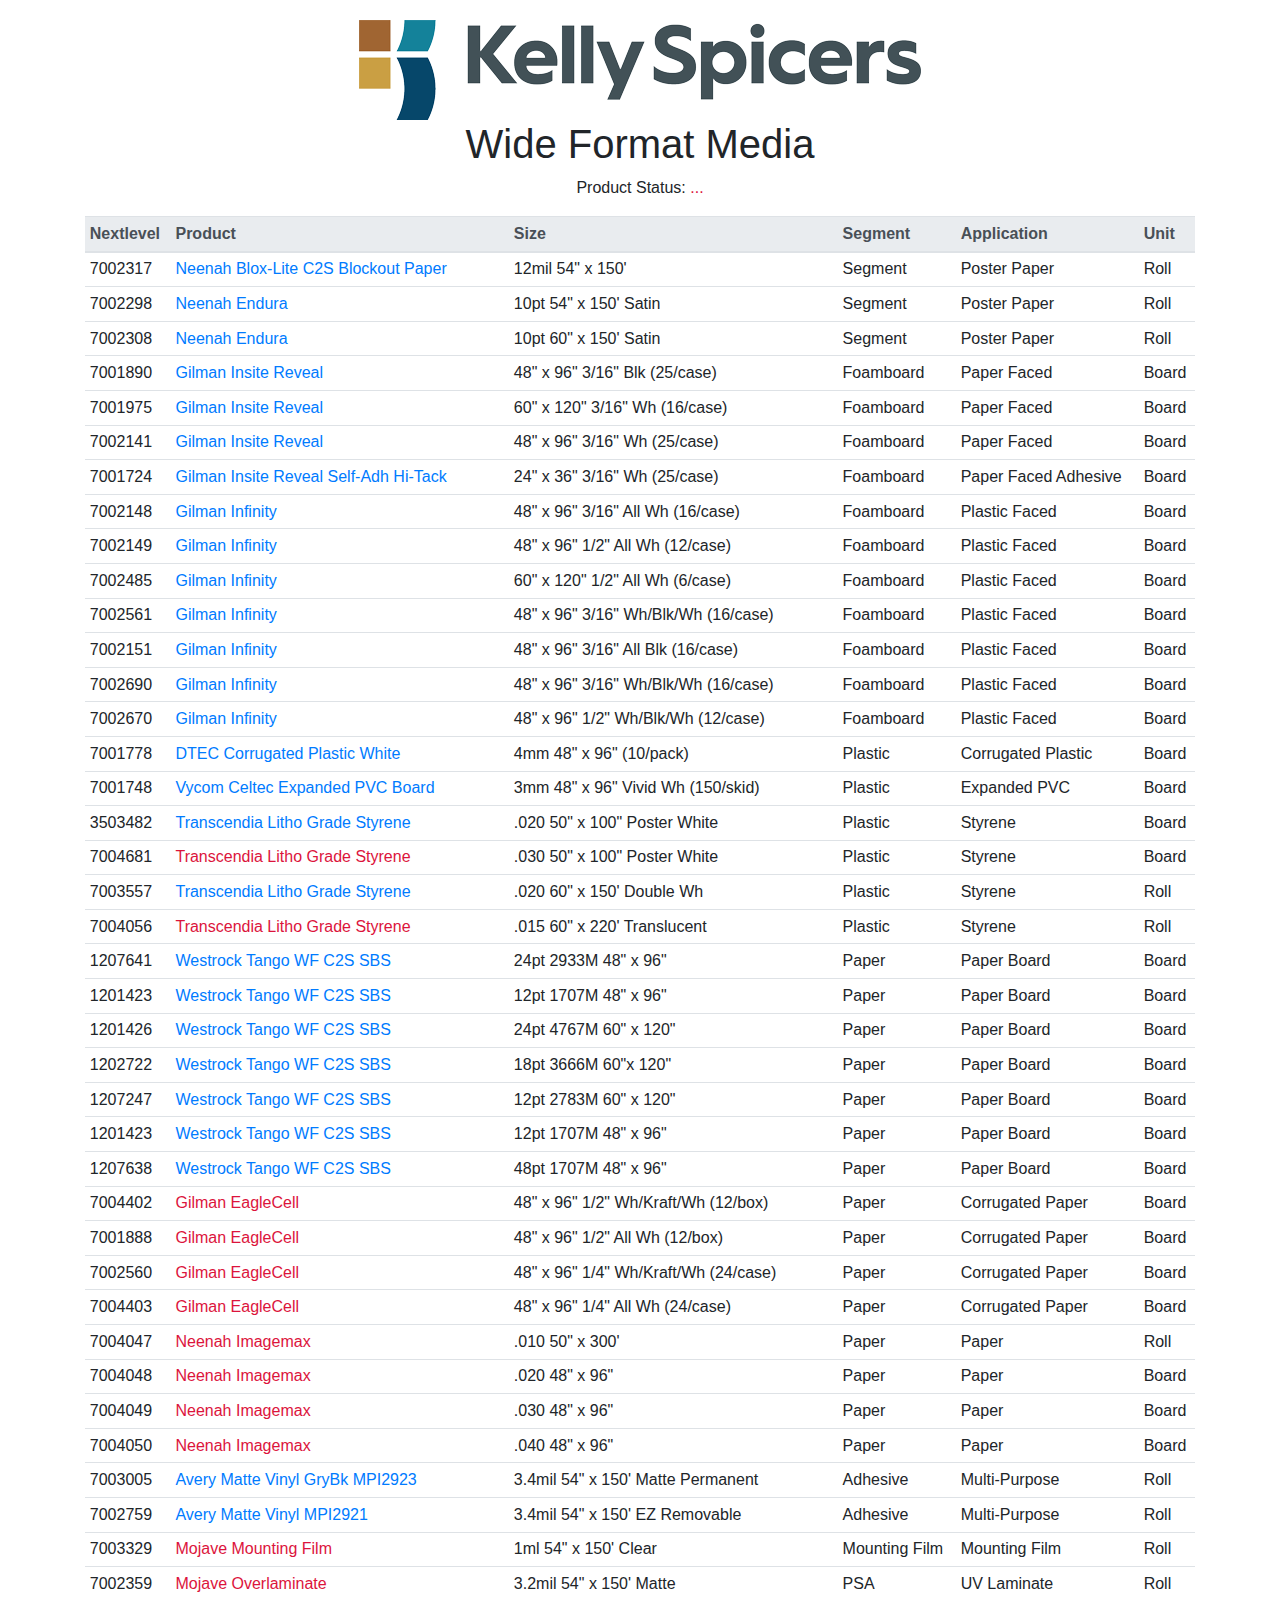
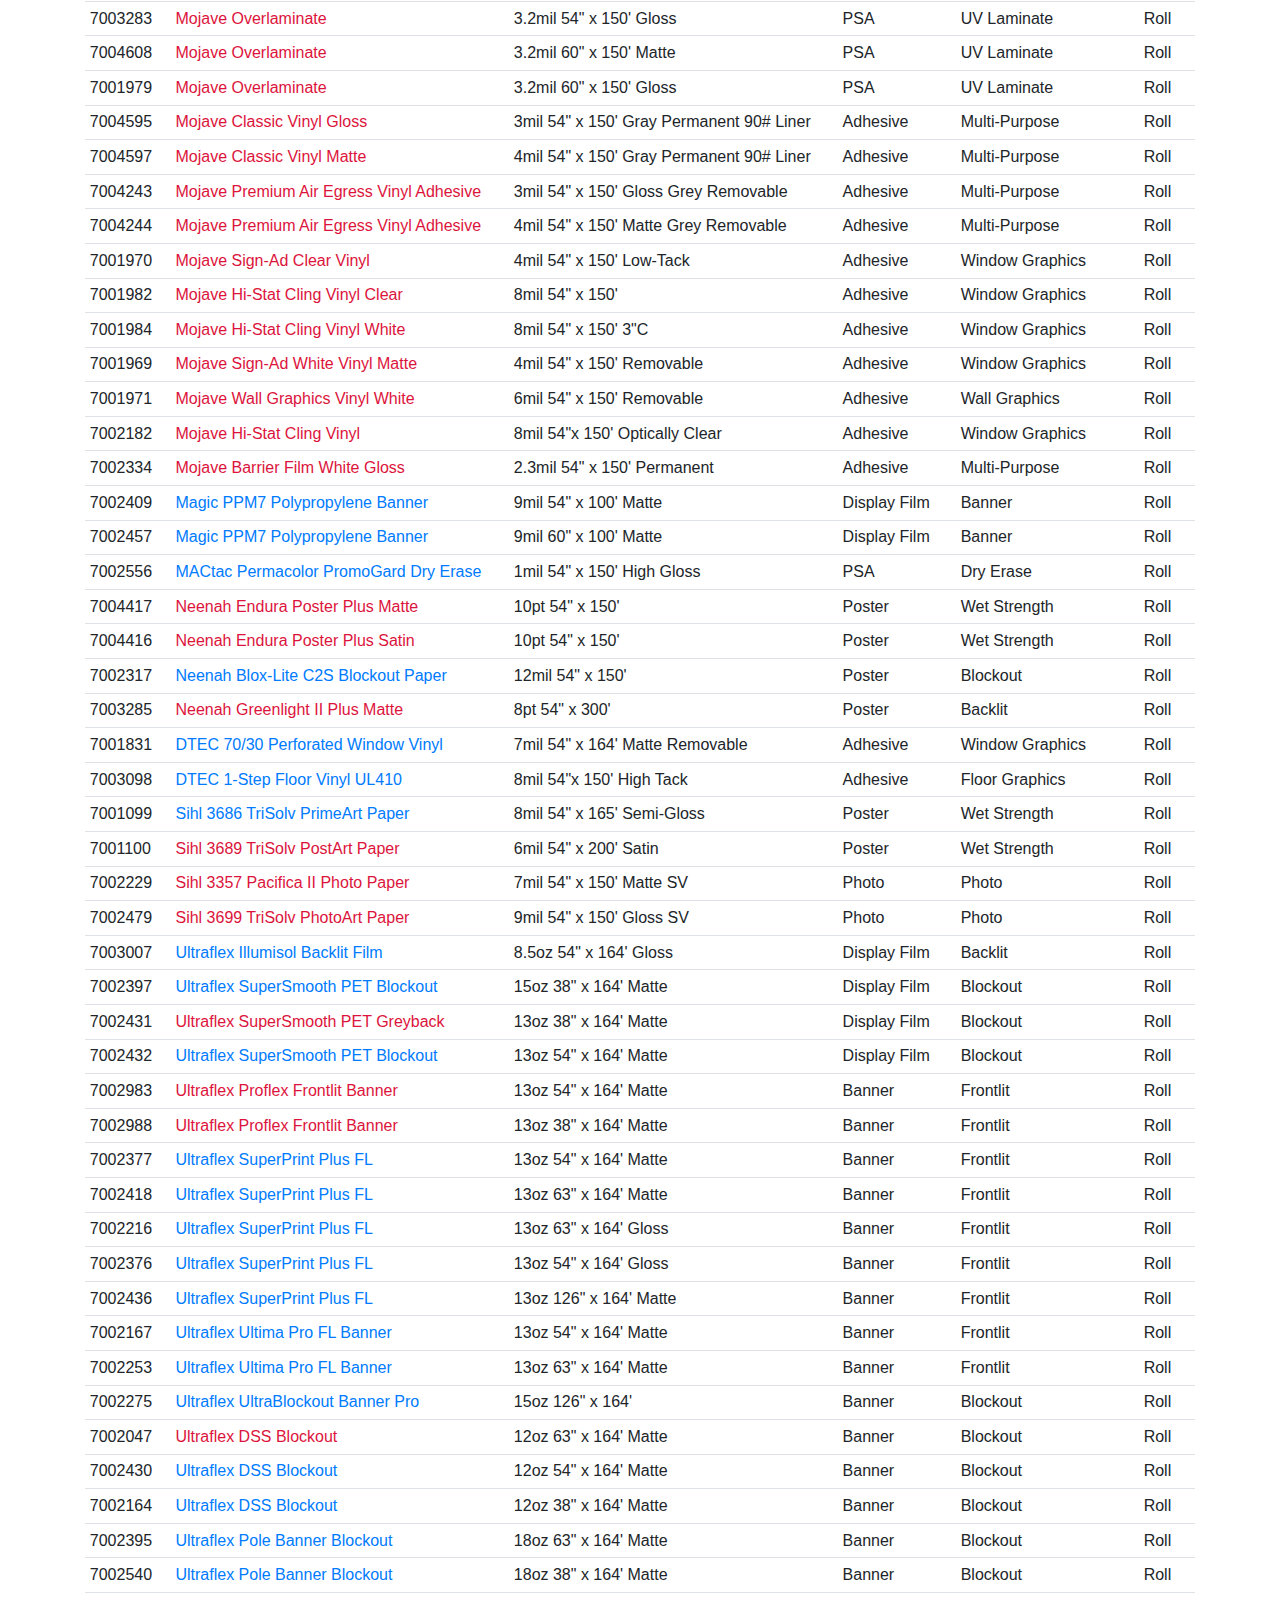
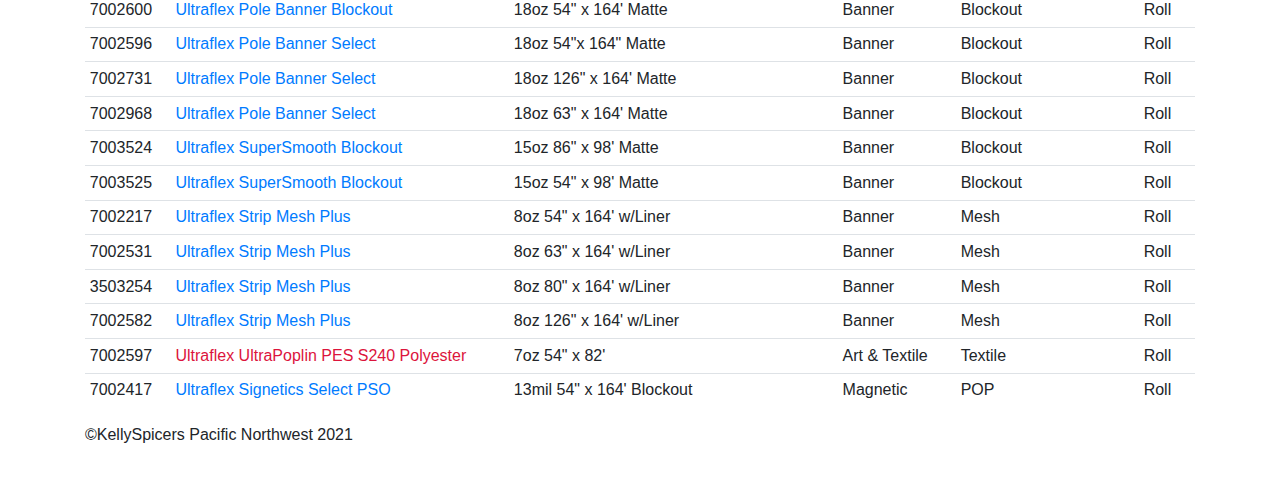
==== commit c14078ba: "finished" ====
--- a/src/index.html
+++ b/src/index.html
@@ -74,12 +74,12 @@
       <table id="media" class="table table-sm" width="100%">
         <thead class="thead-light">
           <tr>
-            <th scope="col">NEXTLEVEL</th>
-            <th scope="col">PRODUCT</th>
-            <th scope="col">SIZE</th>
-            <th scope="col">SEGMENT</th>
-            <th scope="col">APPLICATION</th>
-            <th scope="col">UNIT</th>
+            <th scope="col">Nextlevel</th>
+            <th scope="col">Product</th>
+            <th scope="col">Size</th>
+            <th scope="col">Segment</th>
+            <th scope="col">Application</th>
+            <th scope="col">Unit</th>
           </tr>
         </thead>
           <tbody>
@@ -221,7 +221,7 @@
             </tr>
             <tr>
               <td>7004681</td>
-              <td><a target="_blank" rel="noopener noreferrer" href="/src/PDF/High Impact Polystyrene_datasheet.pdf">Transcendia Litho Grade Styrene</a></td>
+              <td><a class="new" target="_blank" rel="noopener noreferrer" href="/src/PDF/High Impact Polystyrene_datasheet.pdf">Transcendia Litho Grade Styrene</a></td>
               <td>.030 50" x 100" Poster White</td>
               <td>Plastic</td>
               <td>Styrene</td>
@@ -237,7 +237,7 @@
             </tr>
             <tr>
               <td>7004056</td>
-              <td><a target="_blank" rel="noopener noreferrer" href="/src/PDF/High Impact Polystyrene_datasheet.pdf">Transcendia Litho Grade Styrene</a></td>
+              <td><a class="new" target="_blank" rel="noopener noreferrer" href="/src/PDF/High Impact Polystyrene_datasheet.pdf">Transcendia Litho Grade Styrene</a></td>
               <td>.015 60" x 220' Translucent</td>
               <td>Plastic</td>
               <td>Styrene</td>
@@ -301,7 +301,7 @@
             </tr>
             <tr>
               <td>7004402</td>
-              <td><a target="_blank" rel="noopener noreferrer" href="https://gilmanbrothers.com/eaglecell.html">Gilman EagleCell</a></td>
+              <td><a class="new" target="_blank" rel="noopener noreferrer" href="https://gilmanbrothers.com/eaglecell.html">Gilman EagleCell</a></td>
               <td>48" x 96" 1/2" Wh/Kraft/Wh (12/box)</td>
               <td>Paper</td>
               <td>Corrugated Paper</td>
@@ -309,7 +309,7 @@
             </tr>
             <tr>
               <td>7001888</td>
-              <td><a target="_blank" rel="noopener noreferrer" href="https://gilmanbrothers.com/eaglecell.html">Gilman EagleCell</a></td>
+              <td><a class="new" target="_blank" rel="noopener noreferrer" href="https://gilmanbrothers.com/eaglecell.html">Gilman EagleCell</a></td>
               <td>48" x 96" 1/2" All Wh (12/box)</td>
               <td>Paper</td>
               <td>Corrugated Paper</td>
@@ -317,7 +317,7 @@
             </tr>
             <tr>
               <td>7002560</td>
-              <td><a target="_blank" rel="noopener noreferrer" href="https://gilmanbrothers.com/eaglecell.html">Gilman EagleCell</a></td>
+              <td><a class="new" target="_blank" rel="noopener noreferrer" href="https://gilmanbrothers.com/eaglecell.html">Gilman EagleCell</a></td>
               <td>48" x 96" 1/4" Wh/Kraft/Wh (24/case)</td>
               <td>Paper</td>
               <td>Corrugated Paper</td>
@@ -325,7 +325,7 @@
             </tr>
             <tr>
               <td>7004403</td>
-              <td><a target="_blank" rel="noopener noreferrer" href="https://gilmanbrothers.com/eaglecell.html">Gilman EagleCell</a></td>
+              <td><a class="new" target="_blank" rel="noopener noreferrer" href="https://gilmanbrothers.com/eaglecell.html">Gilman EagleCell</a></td>
               <td>48" x 96" 1/4" All Wh (24/case)</td>
               <td>Paper</td>
               <td>Corrugated Paper</td>
@@ -333,7 +333,7 @@
             </tr>
             <tr>
               <td>7004047</td>
-              <td><a target="_blank" rel="noopener noreferrer" href="https://www.neenahpaper.com/brands/imagemax-signage">Neenah Imagemax</a></td>
+              <td><a class="new" target="_blank" rel="noopener noreferrer" href="https://www.neenahpaper.com/brands/imagemax-signage">Neenah Imagemax</a></td>
               <td>.010 50" x 300'</td>
               <td>Paper</td>
               <td>Paper</td>
@@ -341,7 +341,7 @@
             </tr>
             <tr>
               <td>7004048</td>
-              <td><a target="_blank" rel="noopener noreferrer" href="https://www.neenahpaper.com/brands/imagemax-signage">Neenah Imagemax</a></td>
+              <td><a class="new" target="_blank" rel="noopener noreferrer" href="https://www.neenahpaper.com/brands/imagemax-signage">Neenah Imagemax</a></td>
               <td>.020 48" x 96"</td>
               <td>Paper</td>
               <td>Paper</td>
@@ -349,7 +349,7 @@
             </tr>
             <tr>
               <td>7004049</td>
-              <td><a target="_blank" rel="noopener noreferrer" href="https://www.neenahpaper.com/brands/imagemax-signage">Neenah Imagemax</a></td>
+              <td><a class="new" target="_blank" rel="noopener noreferrer" href="https://www.neenahpaper.com/brands/imagemax-signage">Neenah Imagemax</a></td>
               <td>.030 48" x 96"</td>
               <td>Paper</td>
               <td>Paper</td>
@@ -357,7 +357,7 @@
             </tr>
             <tr>
               <td>7004050</td>
-              <td><a target="_blank" rel="noopener noreferrer" href="https://www.neenahpaper.com/brands/imagemax-signage">Neenah Imagemax</a></td>
+              <td><a class="new" target="_blank" rel="noopener noreferrer" href="https://www.neenahpaper.com/brands/imagemax-signage">Neenah Imagemax</a></td>
               <td>.040 48" x 96"</td>
               <td>Paper</td>
               <td>Paper</td>
@@ -612,7 +612,7 @@
              </tr>
             <tr>
               <td>7003007</td>
-              <td>Illumisol Backlit Film</td>
+              <td><a target="_blank" rel="noopener noreferrer" href="https://www.ultraflexx.com/product/illumisol-bl-film/">Ultraflex Illumisol Backlit Film</a></td>
               <td>8.5oz 54" x 164' Gloss</td>
               <td>Display Film</td>
               <td>Backlit</td>
@@ -620,15 +620,15 @@
              </tr>
             <tr>
               <td>7002397</td>
-              <td>Ultraflex PET Blockout No Latex</td>
-              <td>15oz 38" x 164' SS</td>
+              <td><a target="_blank" rel="noopener noreferrer" href="https://www.ultraflexx.com/product/supersmooth-pet-blockout/">Ultraflex SuperSmooth PET Blockout</a></td>
+              <td>15oz 38" x 164' Matte</td>
               <td>Display Film</td>
               <td>Blockout</td>
               <td>Roll</td>
              </tr>
             <tr>
               <td>7002431</td>
-              <td>Ultraflex SuperSmooth PET Greyback</td>
+              <td><a class="new" target="_blank" rel="noopener noreferrer" href="https://www.ultraflexx.com/product/supersmooth-pet-greyback/">Ultraflex SuperSmooth PET Greyback</a></td>
               <td>13oz 38" x 164' Matte</td>
               <td>Display Film</td>
               <td>Blockout</td>
@@ -636,7 +636,7 @@
              </tr>
             <tr>
               <td>7002432</td>
-              <td>Ultraflex SuperSmooth PET Greyback</td>
+              <td><a target="_blank" rel="noopener noreferrer" href="https://www.ultraflexx.com/product/supersmooth-pet-greyback/">Ultraflex SuperSmooth PET Blockout</a></td>
               <td>13oz 54" x 164' Matte</td>
               <td>Display Film</td>
               <td>Blockout</td>
@@ -644,7 +644,7 @@
              </tr>
             <tr>
               <td>7002983</td>
-              <td>Ultraflex Proflex Frontlit Banner</td>
+              <td><a class="new" target="_blank" rel="noopener noreferrer" href="https://www.ultraflexx.com/product/proflex/">Ultraflex Proflex Frontlit Banner</a></td>
               <td>13oz 54" x 164' Matte</td>
               <td>Banner</td>
               <td>Frontlit</td>
@@ -652,7 +652,7 @@
              </tr>
             <tr>
               <td>7002988</td>
-              <td>Ultraflex Proflex Frontlit Banner</td>
+              <td><a class="new" target="_blank" rel="noopener noreferrer" href="https://www.ultraflexx.com/product/proflex/">Ultraflex Proflex Frontlit Banner</a></td>
               <td>13oz 38" x 164' Matte</td>
               <td>Banner</td>
               <td>Frontlit</td>
@@ -660,7 +660,7 @@
              </tr>
             <tr>
               <td>7002377</td>
-              <td>Ultraflex SuperPrint Plus FL</td>
+              <td><a target="_blank" rel="noopener noreferrer" href="https://www.ultraflexx.com/product/superprint-plus-fl/">Ultraflex SuperPrint Plus FL</a></td>
               <td>13oz 54" x 164' Matte</td>
               <td>Banner</td>
               <td>Frontlit</td>
@@ -668,7 +668,7 @@
              </tr>
             <tr>
               <td>7002418</td>
-              <td>Ultraflex SuperPrint Plus FL</td>
+              <td><a target="_blank" rel="noopener noreferrer" href="https://www.ultraflexx.com/product/superprint-plus-fl/">Ultraflex SuperPrint Plus FL</a></td>
               <td>13oz 63" x 164' Matte</td>
               <td>Banner</td>
               <td>Frontlit</td>
@@ -676,7 +676,7 @@
              </tr>
             <tr>
               <td>7002216</td>
-              <td>Ultraflex SuperPrint Plus FL</td>
+              <td><a target="_blank" rel="noopener noreferrer" href="https://www.ultraflexx.com/product/superprint-plus-fl/">Ultraflex SuperPrint Plus FL</a></td>
               <td>13oz 63" x 164' Gloss</td>
               <td>Banner</td>
               <td>Frontlit</td>
@@ -684,7 +684,7 @@
              </tr>
             <tr>
               <td>7002376</td>
-              <td>Ultraflex SuperPrint Plus FL</td>
+              <td><a target="_blank" rel="noopener noreferrer" href="https://www.ultraflexx.com/product/superprint-plus-fl/">Ultraflex SuperPrint Plus FL</a></td>
               <td>13oz 54" x 164' Gloss</td>
               <td>Banner</td>
               <td>Frontlit</td>
@@ -692,7 +692,7 @@
              </tr>
             <tr>
               <td>7002436</td>
-              <td>Ultraflex SuperPrint Plus FL</td>
+              <td><a target="_blank" rel="noopener noreferrer" href="https://www.ultraflexx.com/product/superprint-plus-fl/">Ultraflex SuperPrint Plus FL</a></td>
               <td>13oz 126" x 164' Matte</td>
               <td>Banner</td>
               <td>Frontlit</td>
@@ -700,7 +700,7 @@
              </tr>
             <tr>
               <td>7002167</td>
-              <td>Ultraflex Ultima Pro FL Banner</td>
+              <td><a target="_blank" rel="noopener noreferrer" href="https://www.ultraflexx.com/product/ultima-pro-fl/">Ultraflex Ultima Pro FL Banner</a></td>
               <td>13oz 54" x 164' Matte</td>
               <td>Banner</td>
               <td>Frontlit</td>
@@ -708,7 +708,7 @@
              </tr>
             <tr>
               <td>7002253</td>
-              <td>Ultraflex Ultima Pro FL Banner</td>
+              <td><a target="_blank" rel="noopener noreferrer" href="https://www.ultraflexx.com/product/ultima-pro-fl/">Ultraflex Ultima Pro FL Banner</a></td>
               <td>13oz 63" x 164' Matte</td>
               <td>Banner</td>
               <td>Frontlit</td>
@@ -716,7 +716,7 @@
              </tr>
             <tr>
               <td>7002275</td>
-              <td>UltraBlockout Pro Matte Banner</td>
+              <td><a target="_blank" rel="noopener noreferrer" href="https://www.ultraflexx.com/product/ultrablockout-banner-pro-15oz/">Ultraflex UltraBlockout Banner Pro</a></td>
               <td>15oz 126" x 164'</td>
               <td>Banner</td>
               <td>Blockout</td>
@@ -724,7 +724,7 @@
              </tr>
             <tr>
               <td>7002047</td>
-              <td>Ultraflex DSS Blockout</td>
+              <td><a class="new" target="_blank" rel="noopener noreferrer" href="https://www.ultraflexx.com/product/dss-12-oz-blockout/">Ultraflex DSS Blockout</a></td>
               <td>12oz 63" x 164' Matte</td>
               <td>Banner</td>
               <td>Blockout</td>
@@ -732,7 +732,7 @@
              </tr>
             <tr>
               <td>7002430</td>
-              <td>Ultraflex DSS Blockout</td>
+              <td><a target="_blank" rel="noopener noreferrer" href="https://www.ultraflexx.com/product/dss-12-oz-blockout/">Ultraflex DSS Blockout</a></td>
               <td>12oz 54" x 164' Matte</td>
               <td>Banner</td>
               <td>Blockout</td>
@@ -740,7 +740,7 @@
              </tr>
             <tr>
               <td>7002164</td>
-              <td>Ultraflex DSS Blockout 2S</td>
+              <td><a target="_blank" rel="noopener noreferrer" href="https://www.ultraflexx.com/product/dss-12-oz-blockout/">Ultraflex DSS Blockout</a></td>
               <td>12oz 38" x 164' Matte</td>
               <td>Banner</td>
               <td>Blockout</td>
@@ -748,7 +748,7 @@
              </tr>
             <tr>
               <td>7002395</td>
-              <td>Ultraflex Pole Banner Blockout</td>
+              <td><a target="_blank" rel="noopener noreferrer" href="https://www.ultraflexx.com/product/pole-banner/">Ultraflex Pole Banner Blockout</a></td>
               <td>18oz 63" x 164' Matte</td>
               <td>Banner</td>
               <td>Blockout</td>
@@ -756,7 +756,7 @@
              </tr>
             <tr>
               <td>7002540</td>
-              <td>Ultraflex Pole Banner Blockout</td>
+              <td><a target="_blank" rel="noopener noreferrer" href="https://www.ultraflexx.com/product/pole-banner/">Ultraflex Pole Banner Blockout</a></td>
               <td>18oz 38" x 164' Matte</td>
               <td>Banner</td>
               <td>Blockout</td>
@@ -764,7 +764,7 @@
              </tr>
             <tr>
               <td>7002600</td>
-              <td>Ultraflex Pole Banner Blockout</td>
+              <td><a target="_blank" rel="noopener noreferrer" href="https://www.ultraflexx.com/product/pole-banner/">Ultraflex Pole Banner Blockout</a></td>
               <td>18oz 54" x 164' Matte</td>
               <td>Banner</td>
               <td>Blockout</td>
@@ -772,7 +772,7 @@
              </tr>
             <tr>
               <td>7002596</td>
-              <td>Ultraflex Pole Banner Select</td>
+              <td><a target="_blank" rel="noopener noreferrer" href="https://www.ultraflexx.com/product/pole-banner-select/">Ultraflex Pole Banner Select</a></td>
               <td>18oz 54"x 164" Matte</td>
               <td>Banner</td>
               <td>Blockout</td>
@@ -780,7 +780,7 @@
              </tr>
             <tr>
               <td>7002731</td>
-              <td>Ultraflex Pole Banner Select</td>
+              <td><a target="_blank" rel="noopener noreferrer" href="https://www.ultraflexx.com/product/pole-banner-select/">Ultraflex Pole Banner Select</a></td>
               <td>18oz 126" x 164' Matte</td>
               <td>Banner</td>
               <td>Blockout</td>
@@ -788,7 +788,7 @@
              </tr>
             <tr>
               <td>7002968</td>
-              <td>Ultraflex Pole Banner Select</td>
+              <td><a target="_blank" rel="noopener noreferrer" href="https://www.ultraflexx.com/product/pole-banner-select/">Ultraflex Pole Banner Select</a></td>
               <td>18oz 63" x 164' Matte</td>
               <td>Banner</td>
               <td>Blockout</td>
@@ -796,23 +796,23 @@
              </tr>
             <tr>
               <td>7003524</td>
-              <td>Ultraflex SS Matte Blockout</td>
-              <td>15oz 86" x 98'</td>
+              <td><a target="_blank" rel="noopener noreferrer" href="https://www.ultraflexx.com/product/supersmooth-blockout/">Ultraflex SuperSmooth Blockout</a></td>
+              <td>15oz 86" x 98' Matte</td>
               <td>Banner</td>
               <td>Blockout</td>
               <td>Roll</td>
              </tr>
             <tr>
               <td>7003525</td>
-              <td>Ultraflex SS Matte Blockout</td>
-              <td>15oz 54" x 98'</td>
+              <td><a target="_blank" rel="noopener noreferrer" href="https://www.ultraflexx.com/product/supersmooth-blockout/">Ultraflex SuperSmooth Blockout</a></td>
+              <td>15oz 54" x 98' Matte</td>
               <td>Banner</td>
               <td>Blockout</td>
               <td>Roll</td>
              </tr>
             <tr>
               <td>7002217</td>
-              <td>Ultraflex Strip Mesh Plus</td>
+              <td><a target="_blank" rel="noopener noreferrer" href="https://www.ultraflexx.com/product/strip-mesh-plus/">Ultraflex Strip Mesh Plus</a></td>
               <td>8oz 54" x 164' w/Liner</td>
               <td>Banner</td>
               <td>Mesh</td>
@@ -820,7 +820,7 @@
              </tr>
             <tr>
               <td>7002531</td>
-              <td>Ultraflex Strip Mesh Plus</td>
+              <td><a target="_blank" rel="noopener noreferrer" href="https://www.ultraflexx.com/product/strip-mesh-plus/">Ultraflex Strip Mesh Plus</a></td>
               <td>8oz 63" x 164' w/Liner</td>
               <td>Banner</td>
               <td>Mesh</td>
@@ -828,7 +828,7 @@
              </tr>
             <tr>
               <td>3503254</td>
-              <td>Ultraflex Strip Mesh Plus</td>
+              <td><a target="_blank" rel="noopener noreferrer" href="https://www.ultraflexx.com/product/strip-mesh-plus/">Ultraflex Strip Mesh Plus</a></td>
               <td>8oz 80" x 164' w/Liner</td>
               <td>Banner</td>
               <td>Mesh</td>
@@ -836,7 +836,7 @@
              </tr>
             <tr>
               <td>7002582</td>
-              <td>Ultraflex Strip Mesh Plus</td>
+              <td><a target="_blank" rel="noopener noreferrer" href="https://www.ultraflexx.com/product/strip-mesh-plus/">Ultraflex Strip Mesh Plus</a></td>
               <td>8oz 126" x 164' w/Liner</td>
               <td>Banner</td>
               <td>Mesh</td>
@@ -844,7 +844,7 @@
              </tr>
             <tr>
               <td>7002597</td>
-              <td>UltraPoplin PES S240 Polyester</td>
+              <td><a class="new" target="_blank" rel="noopener noreferrer" href="https://www.ultraflexx.com/product/ultrapoplin-pes-s240/">Ultraflex UltraPoplin PES S240 Polyester</a></td>
               <td>7oz 54" x 82'</td>
               <td>Art & Textile</td>
               <td>Textile</td>
@@ -852,7 +852,7 @@
              </tr>
             <tr>
               <td>7002417</td>
-              <td>Ultraflex Signetics Select PSO</td>
+              <td><a target="_blank" rel="noopener noreferrer" href="https://www.ultraflexx.com/product/signetics-select/">Ultraflex Signetics Select PSO</a></td>
               <td>13mil 54" x 164' Blockout</td>
               <td>Magnetic</td>
               <td>POP</td>
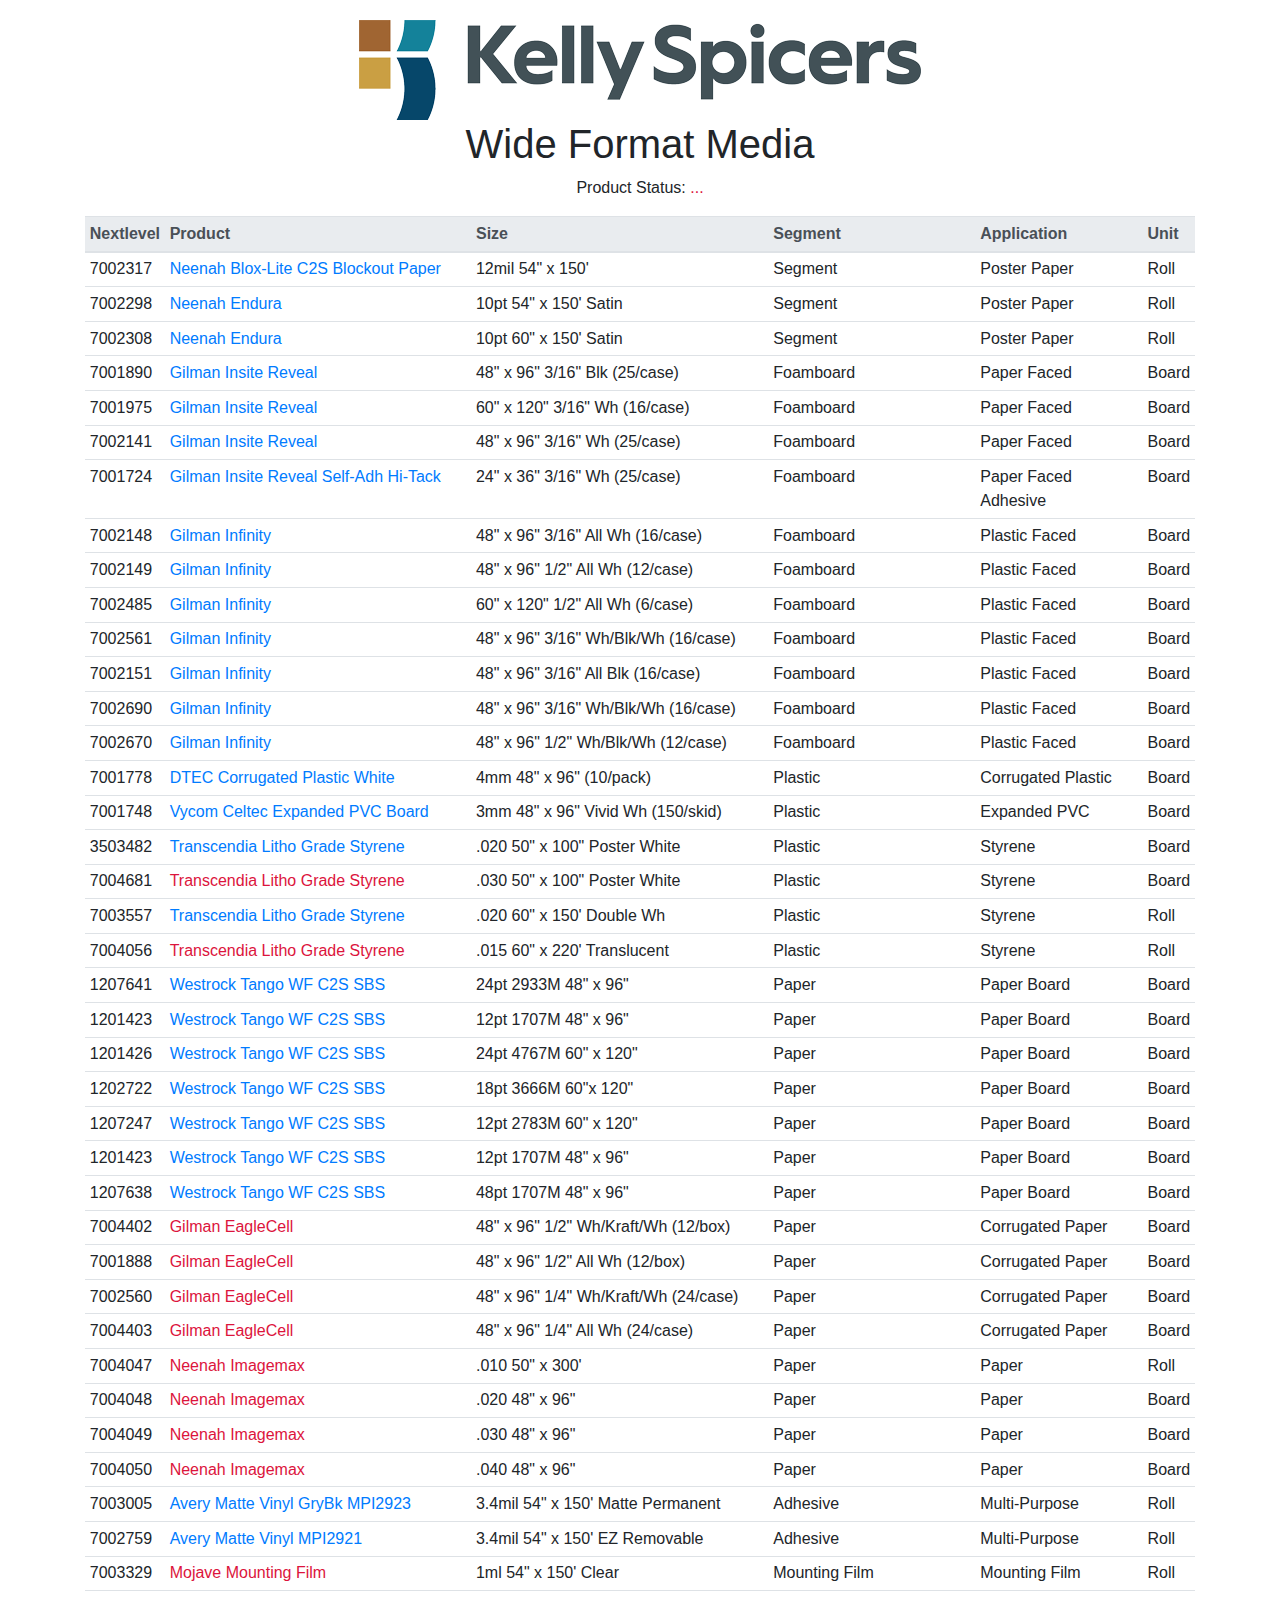
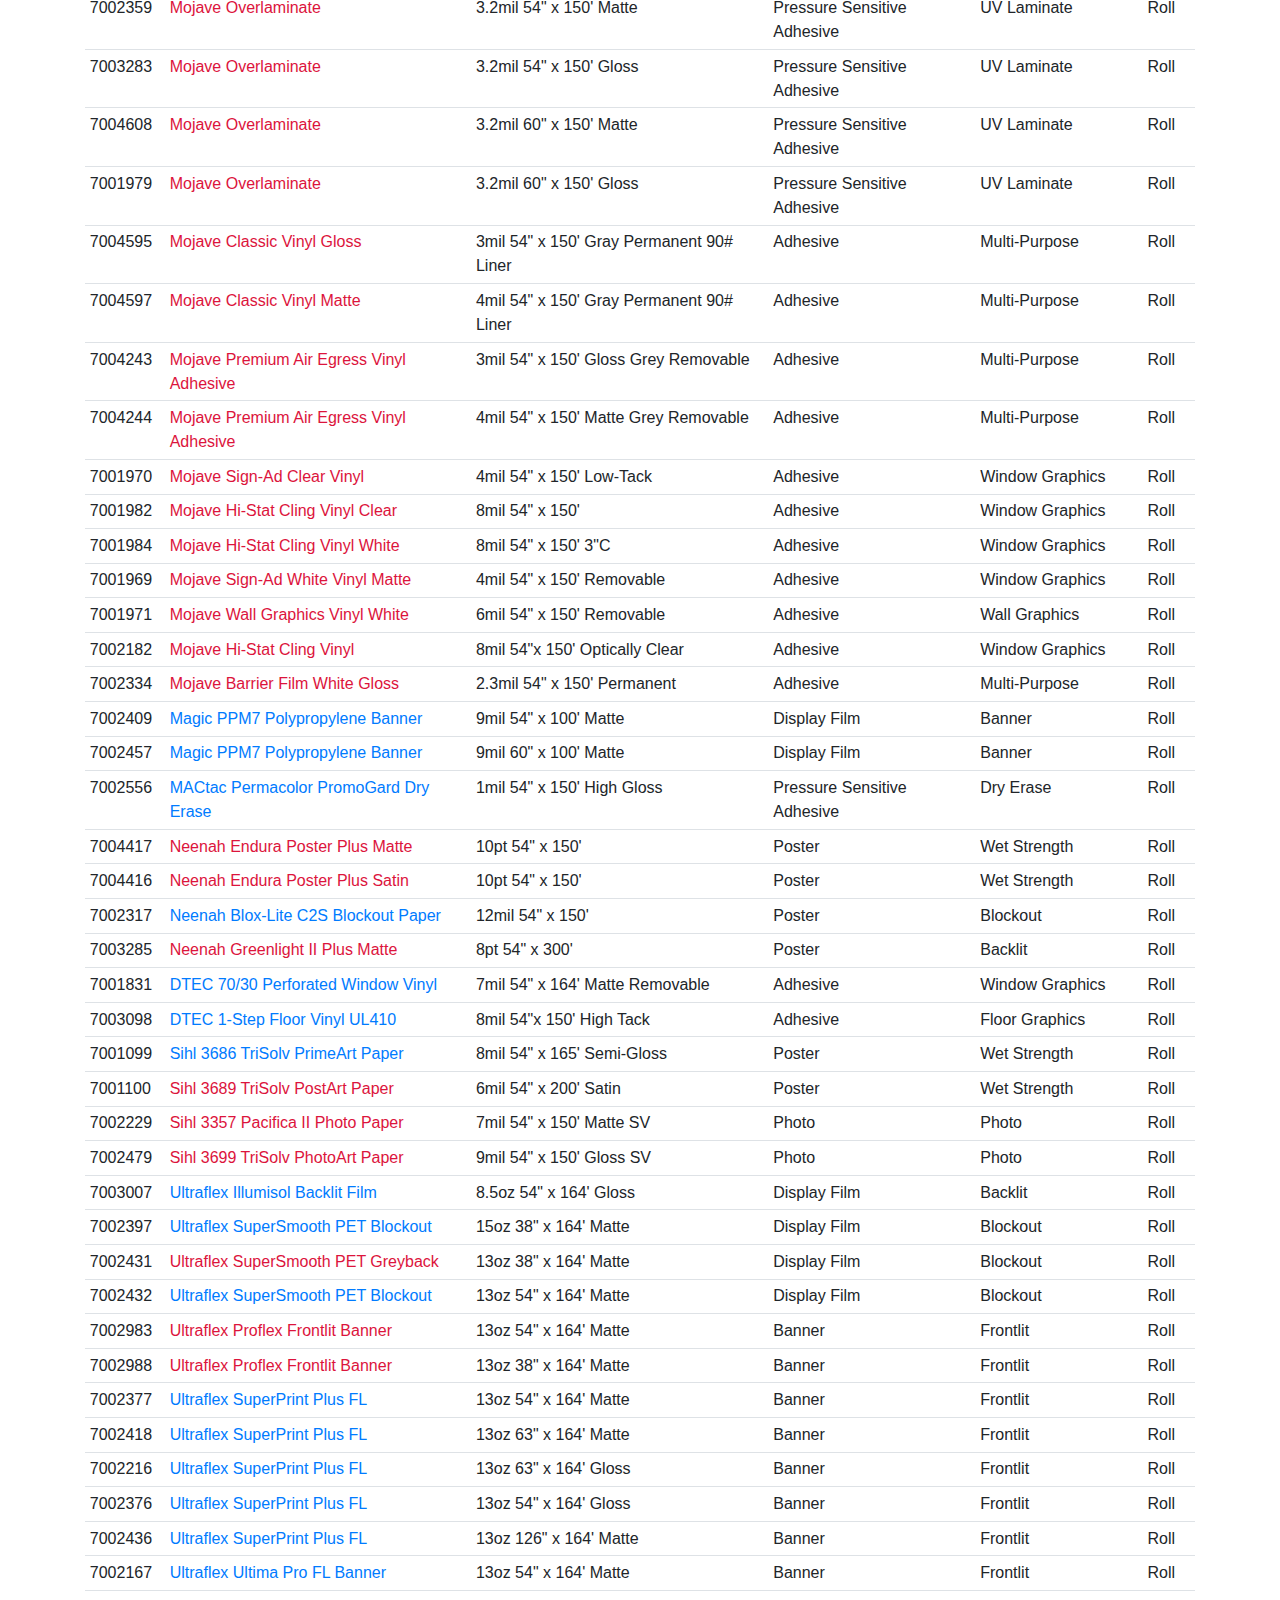
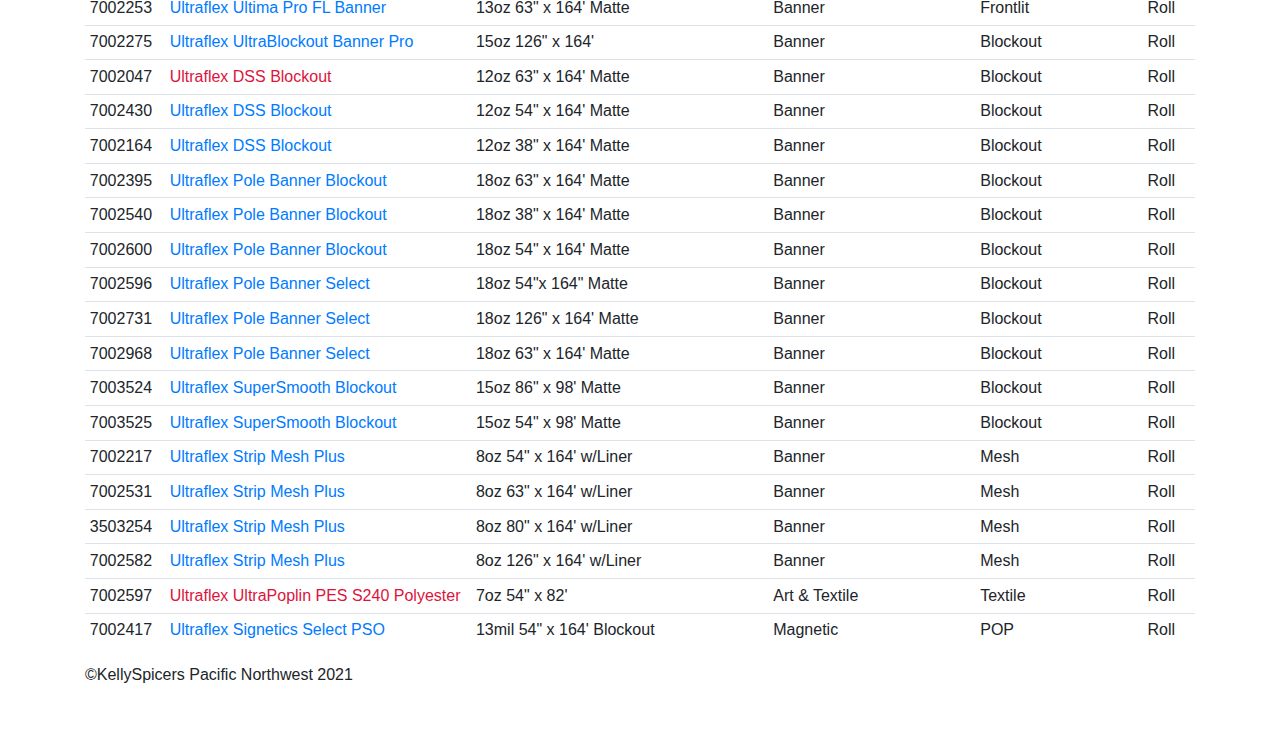
==== commit 31d3d8e2: "exploded PSA" ====
--- a/src/index.html
+++ b/src/index.html
@@ -391,7 +391,7 @@
               <td>7002359</td>
               <td><a class="new" target="_blank" rel="noopener noreferrer" href="https://nekoosa.com/products/overlaminate-films">Mojave Overlaminate</a></td>
               <td>3.2mil 54" x 150' Matte</td>
-              <td>PSA</td>
+              <td>Pressure Sensitive Adhesive</td>
               <td>UV Laminate</td>
               <td>Roll</td>
              </tr>
@@ -399,7 +399,7 @@
               <td>7003283</td>
               <td><a class="new" target="_blank" rel="noopener noreferrer" href="https://nekoosa.com/products/overlaminate-films">Mojave Overlaminate</a></td>
               <td>3.2mil 54" x 150' Gloss</td>
-              <td>PSA</td>
+              <td>Pressure Sensitive Adhesive</td>
               <td>UV Laminate</td>
               <td>Roll</td>
              </tr>
@@ -407,7 +407,7 @@
               <td>7004608</td>
               <td><a class="new" target="_blank" rel="noopener noreferrer" href="https://nekoosa.com/products/overlaminate-films">Mojave Overlaminate</a></td>
               <td>3.2mil 60" x 150' Matte</td>
-              <td>PSA</td>
+              <td>Pressure Sensitive Adhesive</td>
               <td>UV Laminate</td>
               <td>Roll</td>
              </tr>
@@ -415,7 +415,7 @@
               <td>7001979</td>
               <td><a class="new" target="_blank" rel="noopener noreferrer" href="https://nekoosa.com/products/overlaminate-films">Mojave Overlaminate</a></td>
               <td>3.2mil 60" x 150' Gloss</td>
-              <td>PSA</td>
+              <td>Pressure Sensitive Adhesive</td>
               <td>UV Laminate</td>
               <td>Roll</td>
              </tr>
@@ -526,7 +526,7 @@
               <td>7002556</td>
               <td><a target="_blank" rel="noopener noreferrer" href="https://www.mactac.com/Catalog/Applications/Graphics/Other-Applications/Dry-Erase-Applications/PGD6054L150">MACtac Permacolor PromoGard Dry Erase</a></td>
               <td>1mil 54" x 150' High Gloss</td>
-              <td>PSA</td>
+              <td>Pressure Sensitive Adhesive</td>
               <td>Dry Erase</td>
               <td>Roll</td>
              </tr>
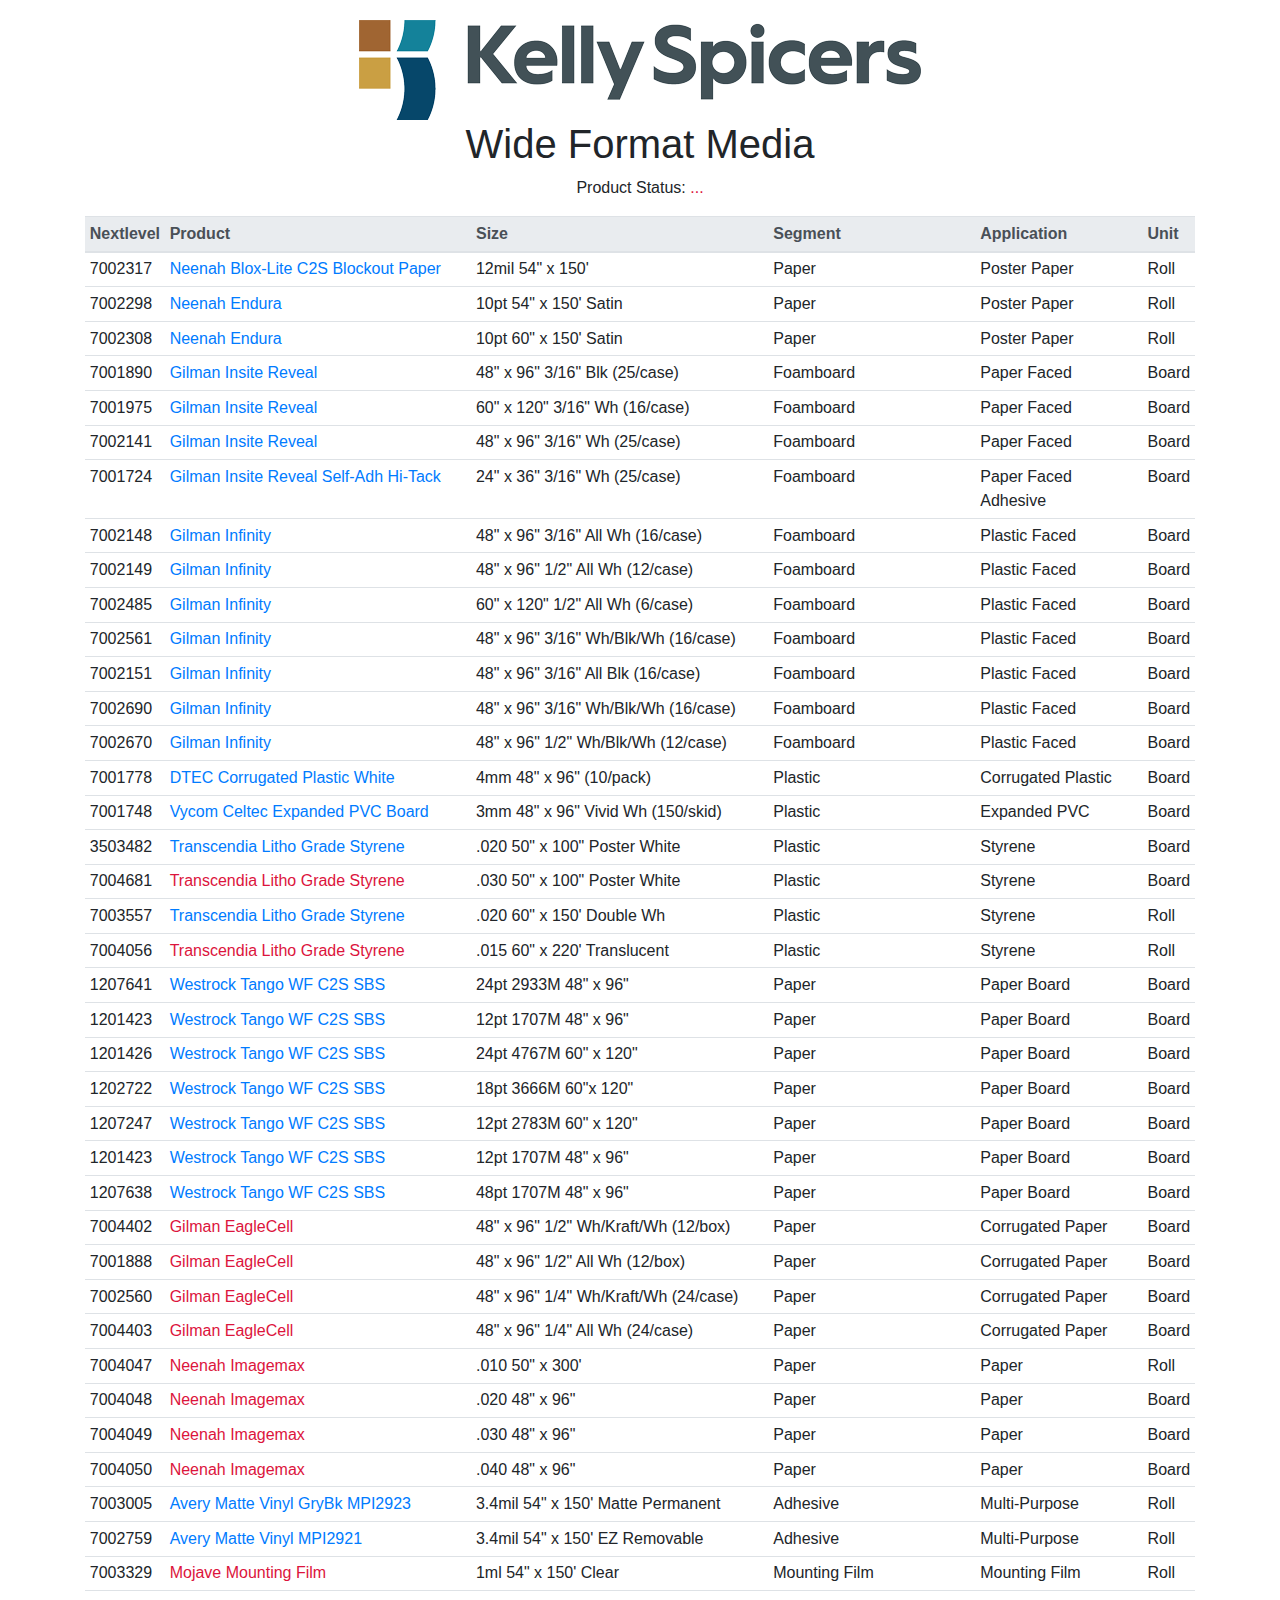
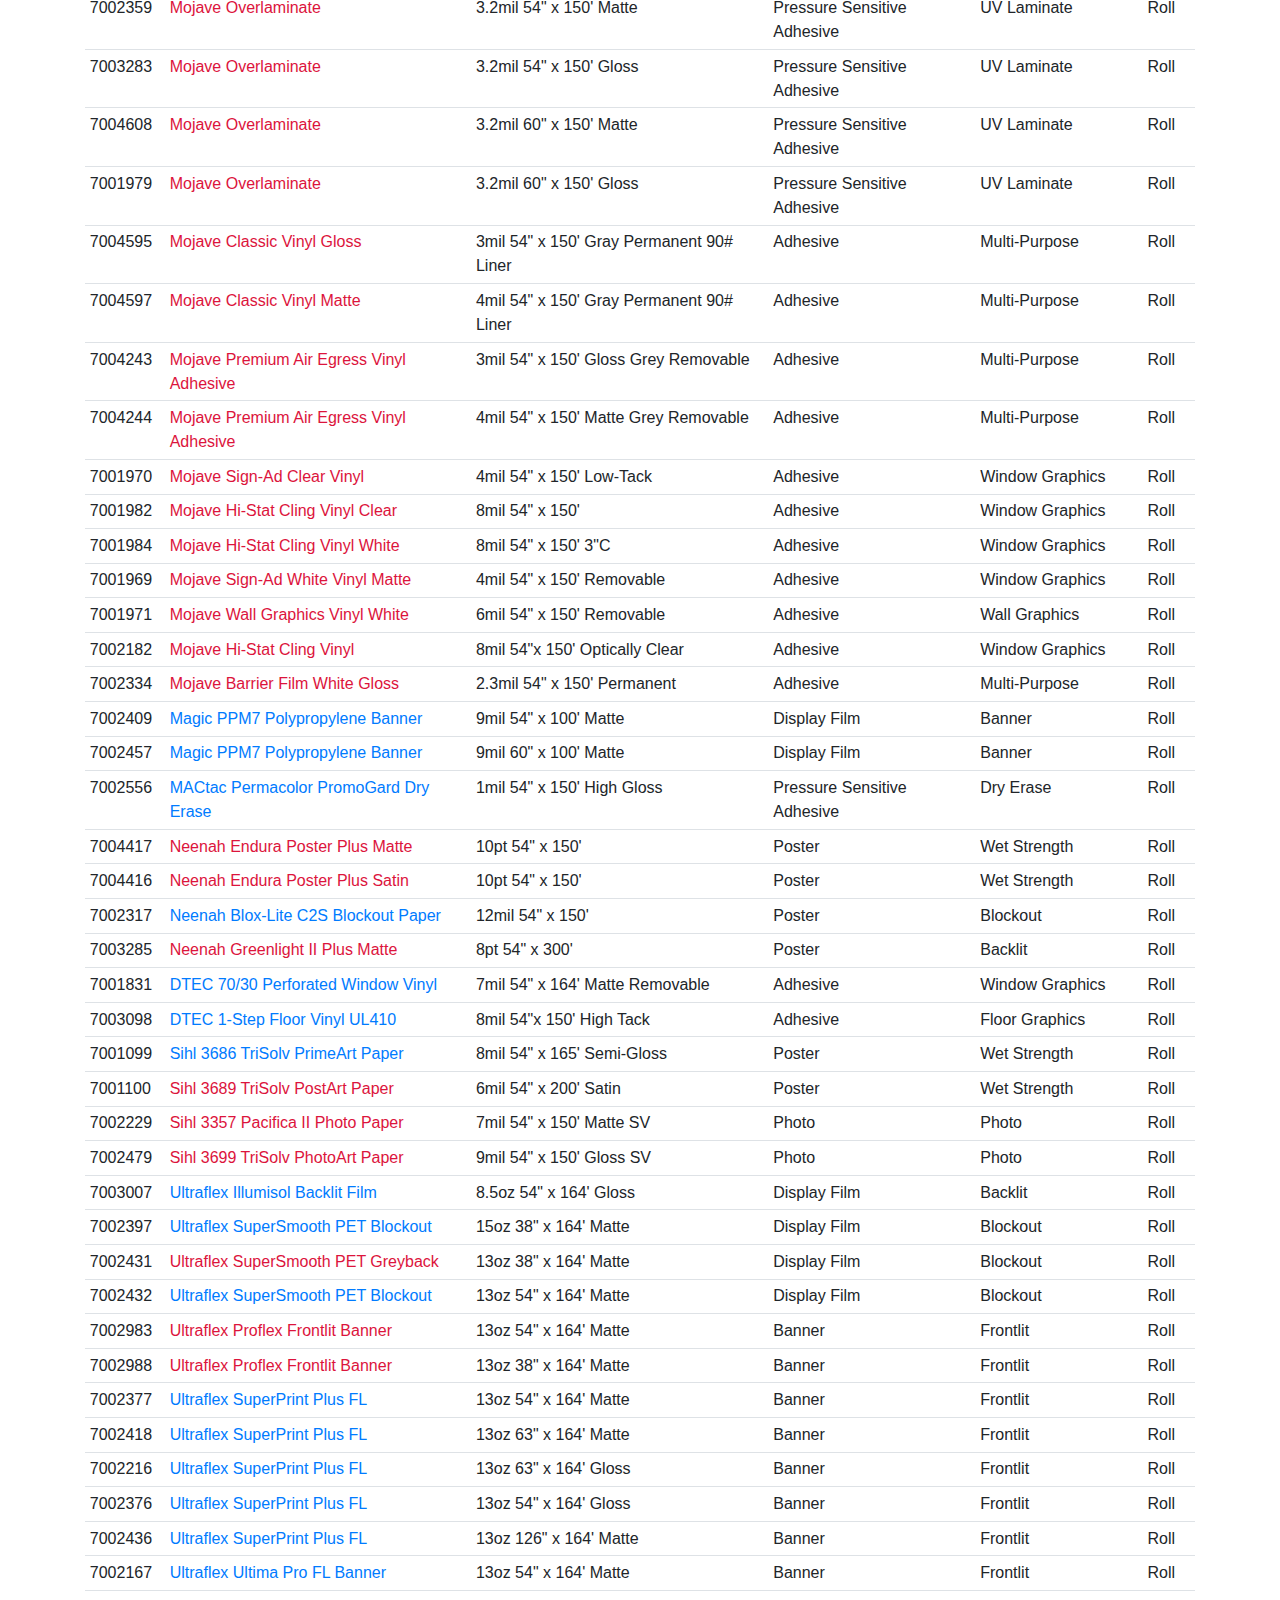
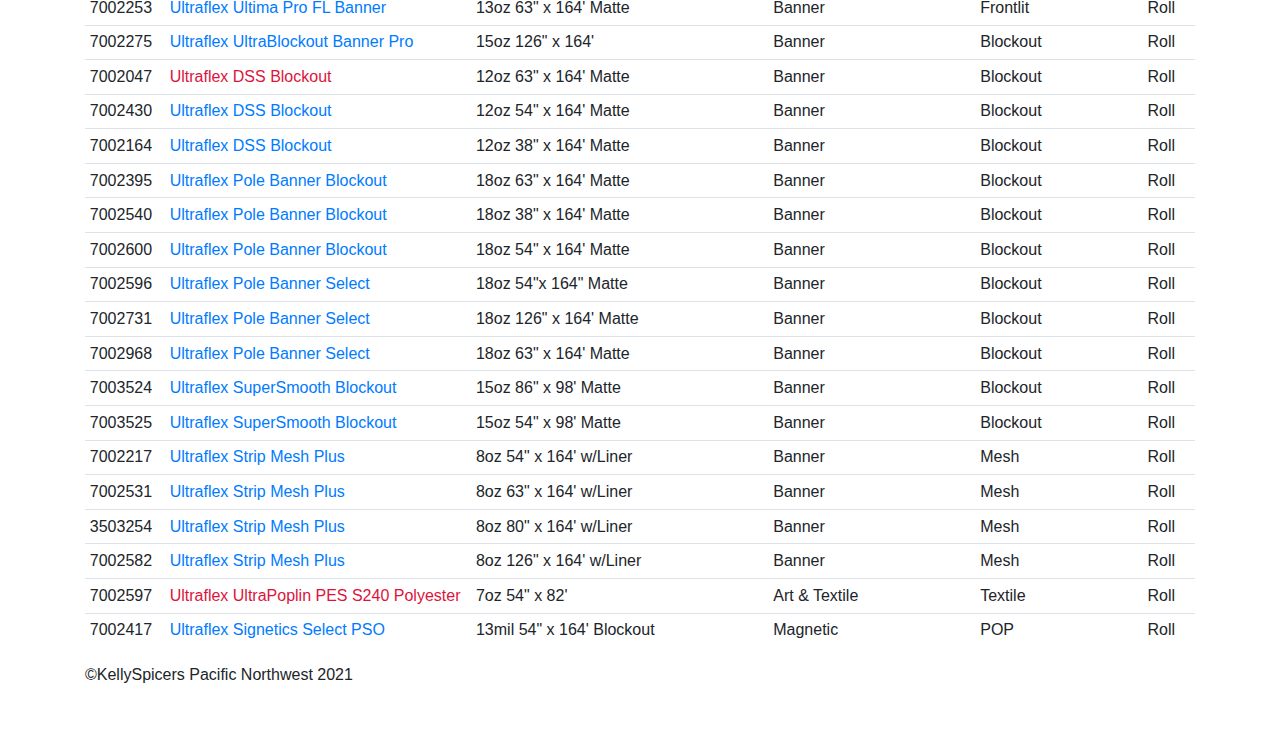
==== commit 1109c2af: "removed "segment"" ====
--- a/src/index.html
+++ b/src/index.html
@@ -87,7 +87,7 @@
               <td>7002317</td>
               <td><a target="_blank" rel="noopener noreferrer" href="https://www.neenahpaper.com/brands/blox-lite-wide-format">Neenah Blox-Lite C2S Blockout Paper</a></td>
               <td>12mil 54" x 150'</td>
-              <td>Segment</td>
+              <td>Paper</td>
               <td>Poster Paper</td>
               <td>Roll</td>
             </tr>
@@ -95,7 +95,7 @@
               <td>7002298</td>
               <td><a target="_blank" rel="noopener noreferrer" href="https://www.neenahpaper.com/brands/endura-wide-format">Neenah Endura</a></td>
               <td>10pt 54" x 150' Satin</td>
-              <td>Segment</td>
+              <td>Paper</td>
               <td>Poster Paper</td>
               <td>Roll</td>
             </tr>
@@ -103,7 +103,7 @@
               <td>7002308</td>
               <td><a target="_blank" rel="noopener noreferrer" href="https://www.neenahpaper.com/brands/endura-wide-format">Neenah Endura</a></td>
               <td>10pt 60" x 150' Satin</td>
-              <td>Segment</td>
+              <td>Paper</td>
               <td>Poster Paper</td>
               <td>Roll</td>
             </tr>
